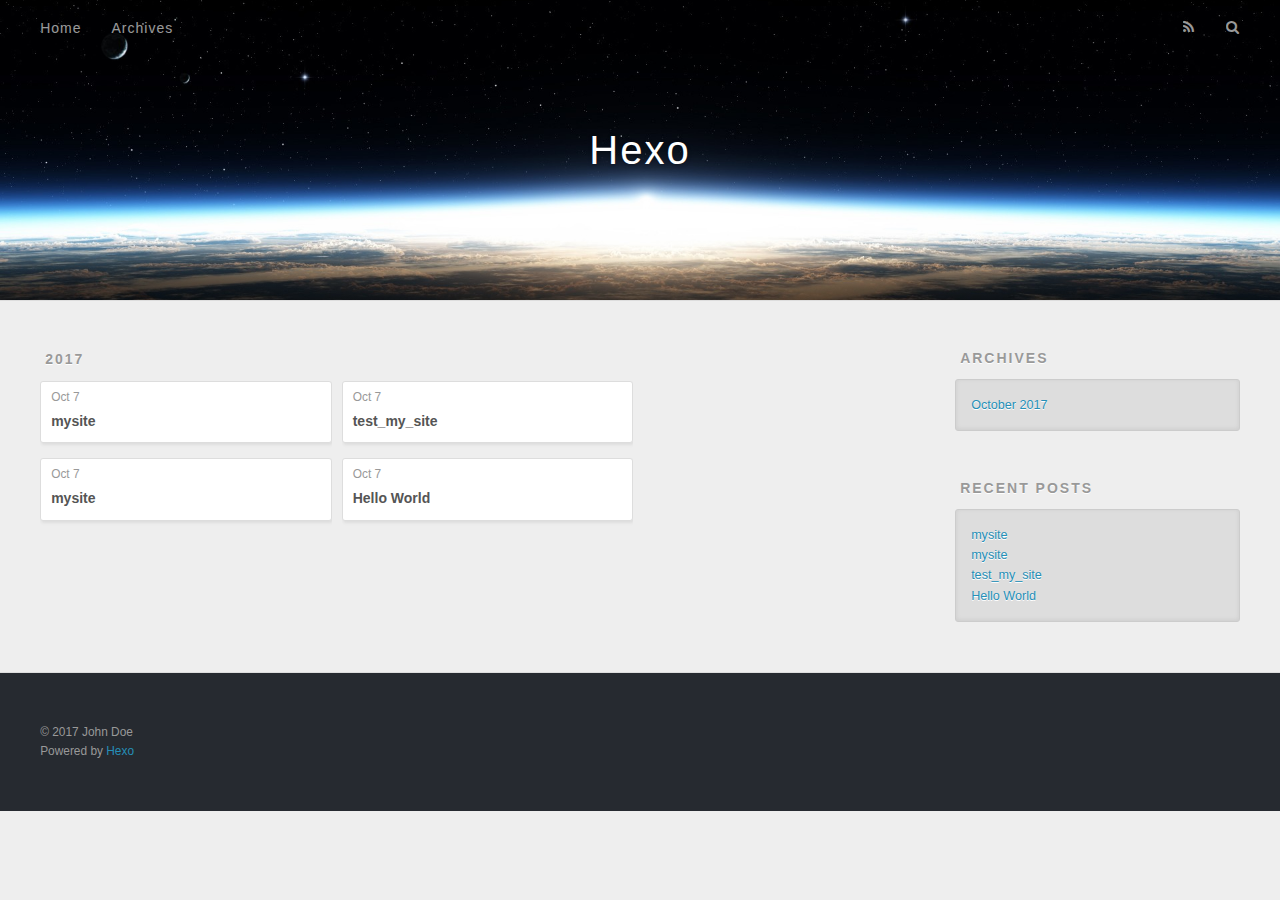
==== archives/index.html @ 8970f820 "Site updated: 2017-10-07 21:43:04" ====
<!DOCTYPE html>
<html>
<head>
  <meta charset="utf-8">
  
  <title>Archives | Hexo</title>
  <meta name="viewport" content="width=device-width, initial-scale=1, maximum-scale=1">
  <meta property="og:type" content="website">
<meta property="og:title" content="Hexo">
<meta property="og:url" content="http://yoursite.com/archives/index.html">
<meta property="og:site_name" content="Hexo">
<meta name="twitter:card" content="summary">
<meta name="twitter:title" content="Hexo">
  
    <link rel="alternate" href="/atom.xml" title="Hexo" type="application/atom+xml">
  
  
    <link rel="icon" href="/favicon.png">
  
  
    <link href="//fonts.googleapis.com/css?family=Source+Code+Pro" rel="stylesheet" type="text/css">
  
  <link rel="stylesheet" href="/css/style.css">
  

</head>

<body>
  <div id="container">
    <div id="wrap">
      <header id="header">
  <div id="banner"></div>
  <div id="header-outer" class="outer">
    <div id="header-title" class="inner">
      <h1 id="logo-wrap">
        <a href="/" id="logo">Hexo</a>
      </h1>
      
    </div>
    <div id="header-inner" class="inner">
      <nav id="main-nav">
        <a id="main-nav-toggle" class="nav-icon"></a>
        
          <a class="main-nav-link" href="/">Home</a>
        
          <a class="main-nav-link" href="/archives">Archives</a>
        
      </nav>
      <nav id="sub-nav">
        
          <a id="nav-rss-link" class="nav-icon" href="/atom.xml" title="RSS Feed"></a>
        
        <a id="nav-search-btn" class="nav-icon" title="Search"></a>
      </nav>
      <div id="search-form-wrap">
        <form action="//google.com/search" method="get" accept-charset="UTF-8" class="search-form"><input type="search" name="q" class="search-form-input" placeholder="Search"><button type="submit" class="search-form-submit">&#xF002;</button><input type="hidden" name="sitesearch" value="http://yoursite.com"></form>
      </div>
    </div>
  </div>
</header>
      <div class="outer">
        <section id="main">
  
  
    
    
      
      
      <section class="archives-wrap">
        <div class="archive-year-wrap">
          <a href="/archives/2017" class="archive-year">2017</a>
        </div>
        <div class="archives">
    
    <article class="archive-article archive-type-post">
  <div class="archive-article-inner">
    <header class="archive-article-header">
      <a href="/2017/10/07/mysite-1/" class="archive-article-date">
  <time datetime="2017-10-08T04:38:12.000Z" itemprop="datePublished">Oct 7</time>
</a>
      
  
    <h1 itemprop="name">
      <a class="archive-article-title" href="/2017/10/07/mysite-1/">mysite</a>
    </h1>
  

    </header>
  </div>
</article>
  
    
    
    <article class="archive-article archive-type-post">
  <div class="archive-article-inner">
    <header class="archive-article-header">
      <a href="/2017/10/07/mysite/" class="archive-article-date">
  <time datetime="2017-10-08T04:36:02.000Z" itemprop="datePublished">Oct 7</time>
</a>
      
  
    <h1 itemprop="name">
      <a class="archive-article-title" href="/2017/10/07/mysite/">mysite</a>
    </h1>
  

    </header>
  </div>
</article>
  
    
    
    <article class="archive-article archive-type-post">
  <div class="archive-article-inner">
    <header class="archive-article-header">
      <a href="/2017/10/07/test-my-site/" class="archive-article-date">
  <time datetime="2017-10-08T04:35:40.000Z" itemprop="datePublished">Oct 7</time>
</a>
      
  
    <h1 itemprop="name">
      <a class="archive-article-title" href="/2017/10/07/test-my-site/">test_my_site</a>
    </h1>
  

    </header>
  </div>
</article>
  
    
    
    <article class="archive-article archive-type-post">
  <div class="archive-article-inner">
    <header class="archive-article-header">
      <a href="/2017/10/07/hello-world/" class="archive-article-date">
  <time datetime="2017-10-08T04:33:24.000Z" itemprop="datePublished">Oct 7</time>
</a>
      
  
    <h1 itemprop="name">
      <a class="archive-article-title" href="/2017/10/07/hello-world/">Hello World</a>
    </h1>
  

    </header>
  </div>
</article>
  
  
    </div></section>
  

</section>
        
          <aside id="sidebar">
  
    

  
    

  
    
  
    
  <div class="widget-wrap">
    <h3 class="widget-title">Archives</h3>
    <div class="widget">
      <ul class="archive-list"><li class="archive-list-item"><a class="archive-list-link" href="/archives/2017/10/">October 2017</a></li></ul>
    </div>
  </div>


  
    
  <div class="widget-wrap">
    <h3 class="widget-title">Recent Posts</h3>
    <div class="widget">
      <ul>
        
          <li>
            <a href="/2017/10/07/mysite-1/">mysite</a>
          </li>
        
          <li>
            <a href="/2017/10/07/mysite/">mysite</a>
          </li>
        
          <li>
            <a href="/2017/10/07/test-my-site/">test_my_site</a>
          </li>
        
          <li>
            <a href="/2017/10/07/hello-world/">Hello World</a>
          </li>
        
      </ul>
    </div>
  </div>

  
</aside>
        
      </div>
      <footer id="footer">
  
  <div class="outer">
    <div id="footer-info" class="inner">
      &copy; 2017 John Doe<br>
      Powered by <a href="http://hexo.io/" target="_blank">Hexo</a>
    </div>
  </div>
</footer>
    </div>
    <nav id="mobile-nav">
  
    <a href="/" class="mobile-nav-link">Home</a>
  
    <a href="/archives" class="mobile-nav-link">Archives</a>
  
</nav>
    

<script src="//ajax.googleapis.com/ajax/libs/jquery/2.0.3/jquery.min.js"></script>


  <link rel="stylesheet" href="/fancybox/jquery.fancybox.css">
  <script src="/fancybox/jquery.fancybox.pack.js"></script>


<script src="/js/script.js"></script>

  </div>
</body>
</html>
---- css/style.css ----
body {
  width: 100%;
}
body:before,
body:after {
  content: "";
  display: table;
}
body:after {
  clear: both;
}
html,
body,
div,
span,
applet,
object,
iframe,
h1,
h2,
h3,
h4,
h5,
h6,
p,
blockquote,
pre,
a,
abbr,
acronym,
address,
big,
cite,
code,
del,
dfn,
em,
img,
ins,
kbd,
q,
s,
samp,
small,
strike,
strong,
sub,
sup,
tt,
var,
dl,
dt,
dd,
ol,
ul,
li,
fieldset,
form,
label,
legend,
table,
caption,
tbody,
tfoot,
thead,
tr,
th,
td {
  margin: 0;
  padding: 0;
  border: 0;
  outline: 0;
  font-weight: inherit;
  font-style: inherit;
  font-family: inherit;
  font-size: 100%;
  vertical-align: baseline;
}
body {
  line-height: 1;
  color: #000;
  background: #fff;
}
ol,
ul {
  list-style: none;
}
table {
  border-collapse: separate;
  border-spacing: 0;
  vertical-align: middle;
}
caption,
th,
td {
  text-align: left;
  font-weight: normal;
  vertical-align: middle;
}
a img {
  border: none;
}
input,
button {
  margin: 0;
  padding: 0;
}
input::-moz-focus-inner,
button::-moz-focus-inner {
  border: 0;
  padding: 0;
}
@font-face {
  font-family: FontAwesome;
  font-style: normal;
  font-weight: normal;
  src: url("fonts/fontawesome-webfont.eot?v=#4.0.3");
  src: url("fonts/fontawesome-webfont.eot?#iefix&v=#4.0.3") format("embedded-opentype"), url("fonts/fontawesome-webfont.woff?v=#4.0.3") format("woff"), url("fonts/fontawesome-webfont.ttf?v=#4.0.3") format("truetype"), url("fonts/fontawesome-webfont.svg#fontawesomeregular?v=#4.0.3") format("svg");
}
html,
body,
#container {
  height: 100%;
}
body {
  background: #eee;
  font: 14px "Helvetica Neue", Helvetica, Arial, sans-serif;
  -webkit-text-size-adjust: 100%;
}
.outer {
  max-width: 1220px;
  margin: 0 auto;
  padding: 0 20px;
}
.outer:before,
.outer:after {
  content: "";
  display: table;
}
.outer:after {
  clear: both;
}
.inner {
  display: inline;
  float: left;
  width: 98.33333333333333%;
  margin: 0 0.833333333333333%;
}
.left,
.alignleft {
  float: left;
}
.right,
.alignright {
  float: right;
}
.clear {
  clear: both;
}
#container {
  position: relative;
}
.mobile-nav-on {
  overflow: hidden;
}
#wrap {
  height: 100%;
  width: 100%;
  position: absolute;
  top: 0;
  left: 0;
  -webkit-transition: 0.2s ease-out;
  -moz-transition: 0.2s ease-out;
  -ms-transition: 0.2s ease-out;
  transition: 0.2s ease-out;
  z-index: 1;
  background: #eee;
}
.mobile-nav-on #wrap {
  left: 280px;
}
@media screen and (min-width: 768px) {
  #main {
    display: inline;
    float: left;
    width: 73.33333333333333%;
    margin: 0 0.833333333333333%;
  }
}
.article-date,
.article-category-link,
.archive-year,
.widget-title {
  text-decoration: none;
  text-transform: uppercase;
  letter-spacing: 2px;
  color: #999;
  margin-bottom: 1em;
  margin-left: 5px;
  line-height: 1em;
  text-shadow: 0 1px #fff;
  font-weight: bold;
}
.article-inner,
.archive-article-inner {
  background: #fff;
  -webkit-box-shadow: 1px 2px 3px #ddd;
  box-shadow: 1px 2px 3px #ddd;
  border: 1px solid #ddd;
  border-radius: 3px;
}
.article-entry h1,
.widget h1 {
  font-size: 2em;
}
.article-entry h2,
.widget h2 {
  font-size: 1.5em;
}
.article-entry h3,
.widget h3 {
  font-size: 1.3em;
}
.article-entry h4,
.widget h4 {
  font-size: 1.2em;
}
.article-entry h5,
.widget h5 {
  font-size: 1em;
}
.article-entry h6,
.widget h6 {
  font-size: 1em;
  color: #999;
}
.article-entry hr,
.widget hr {
  border: 1px dashed #ddd;
}
.article-entry strong,
.widget strong {
  font-weight: bold;
}
.article-entry em,
.widget em,
.article-entry cite,
.widget cite {
  font-style: italic;
}
.article-entry sup,
.widget sup,
.article-entry sub,
.widget sub {
  font-size: 0.75em;
  line-height: 0;
  position: relative;
  vertical-align: baseline;
}
.article-entry sup,
.widget sup {
  top: -0.5em;
}
.article-entry sub,
.widget sub {
  bottom: -0.2em;
}
.article-entry small,
.widget small {
  font-size: 0.85em;
}
.article-entry acronym,
.widget acronym,
.article-entry abbr,
.widget abbr {
  border-bottom: 1px dotted;
}
.article-entry ul,
.widget ul,
.article-entry ol,
.widget ol,
.article-entry dl,
.widget dl {
  margin: 0 20px;
  line-height: 1.6em;
}
.article-entry ul ul,
.widget ul ul,
.article-entry ol ul,
.widget ol ul,
.article-entry ul ol,
.widget ul ol,
.article-entry ol ol,
.widget ol ol {
  margin-top: 0;
  margin-bottom: 0;
}
.article-entry ul,
.widget ul {
  list-style: disc;
}
.article-entry ol,
.widget ol {
  list-style: decimal;
}
.article-entry dt,
.widget dt {
  font-weight: bold;
}
#header {
  height: 300px;
  position: relative;
  border-bottom: 1px solid #ddd;
}
#header:before,
#header:after {
  content: "";
  position: absolute;
  left: 0;
  right: 0;
  height: 40px;
}
#header:before {
  top: 0;
  background: -webkit-linear-gradient(rgba(0,0,0,0.2), transparent);
  background: -moz-linear-gradient(rgba(0,0,0,0.2), transparent);
  background: -ms-linear-gradient(rgba(0,0,0,0.2), transparent);
  background: linear-gradient(rgba(0,0,0,0.2), transparent);
}
#header:after {
  bottom: 0;
  background: -webkit-linear-gradient(transparent, rgba(0,0,0,0.2));
  background: -moz-linear-gradient(transparent, rgba(0,0,0,0.2));
  background: -ms-linear-gradient(transparent, rgba(0,0,0,0.2));
  background: linear-gradient(transparent, rgba(0,0,0,0.2));
}
#header-outer {
  height: 100%;
  position: relative;
}
#header-inner {
  position: relative;
  overflow: hidden;
}
#banner {
  position: absolute;
  top: 0;
  left: 0;
  width: 100%;
  height: 100%;
  background: url("images/banner.jpg") center #000;
  -webkit-background-size: cover;
  -moz-background-size: cover;
  background-size: cover;
  z-index: -1;
}
#header-title {
  text-align: center;
  height: 40px;
  position: absolute;
  top: 50%;
  left: 0;
  margin-top: -20px;
}
#logo,
#subtitle {
  text-decoration: none;
  color: #fff;
  font-weight: 300;
  text-shadow: 0 1px 4px rgba(0,0,0,0.3);
}
#logo {
  font-size: 40px;
  line-height: 40px;
  letter-spacing: 2px;
}
#subtitle {
  font-size: 16px;
  line-height: 16px;
  letter-spacing: 1px;
}
#subtitle-wrap {
  margin-top: 16px;
}
#main-nav {
  float: left;
  margin-left: -15px;
}
.nav-icon,
.main-nav-link {
  float: left;
  color: #fff;
  opacity: 0.6;
  text-decoration: none;
  text-shadow: 0 1px rgba(0,0,0,0.2);
  -webkit-transition: opacity 0.2s;
  -moz-transition: opacity 0.2s;
  -ms-transition: opacity 0.2s;
  transition: opacity 0.2s;
  display: block;
  padding: 20px 15px;
}
.nav-icon:hover,
.main-nav-link:hover {
  opacity: 1;
}
.nav-icon {
  font-family: FontAwesome;
  text-align: center;
  font-size: 14px;
  width: 14px;
  height: 14px;
  padding: 20px 15px;
  position: relative;
  cursor: pointer;
}
.main-nav-link {
  font-weight: 300;
  letter-spacing: 1px;
}
@media screen and (max-width: 479px) {
  .main-nav-link {
    display: none;
  }
}
#main-nav-toggle {
  display: none;
}
#main-nav-toggle:before {
  content: "\f0c9";
}
@media screen and (max-width: 479px) {
  #main-nav-toggle {
    display: block;
  }
}
#sub-nav {
  float: right;
  margin-right: -15px;
}
#nav-rss-link:before {
  content: "\f09e";
}
#nav-search-btn:before {
  content: "\f002";
}
#search-form-wrap {
  position: absolute;
  top: 15px;
  width: 150px;
  height: 30px;
  right: -150px;
  opacity: 0;
  -webkit-transition: 0.2s ease-out;
  -moz-transition: 0.2s ease-out;
  -ms-transition: 0.2s ease-out;
  transition: 0.2s ease-out;
}
#search-form-wrap.on {
  opacity: 1;
  right: 0;
}
@media screen and (max-width: 479px) {
  #search-form-wrap {
    width: 100%;
    right: -100%;
  }
}
.search-form {
  position: absolute;
  top: 0;
  left: 0;
  right: 0;
  background: #fff;
  padding: 5px 15px;
  border-radius: 15px;
  -webkit-box-shadow: 0 0 10px rgba(0,0,0,0.3);
  box-shadow: 0 0 10px rgba(0,0,0,0.3);
}
.search-form-input {
  border: none;
  background: none;
  color: #555;
  width: 100%;
  font: 13px "Helvetica Neue", Helvetica, Arial, sans-serif;
  outline: none;
}
.search-form-input::-webkit-search-results-decoration,
.search-form-input::-webkit-search-cancel-button {
  -webkit-appearance: none;
}
.search-form-submit {
  position: absolute;
  top: 50%;
  right: 10px;
  margin-top: -7px;
  font: 13px FontAwesome;
  border: none;
  background: none;
  color: #bbb;
  cursor: pointer;
}
.search-form-submit:hover,
.search-form-submit:focus {
  color: #777;
}
.article {
  margin: 50px 0;
}
.article-inner {
  overflow: hidden;
}
.article-meta:before,
.article-meta:after {
  content: "";
  display: table;
}
.article-meta:after {
  clear: both;
}
.article-date {
  float: left;
}
.article-category {
  float: left;
  line-height: 1em;
  color: #ccc;
  text-shadow: 0 1px #fff;
  margin-left: 8px;
}
.article-category:before {
  content: "\2022";
}
.article-category-link {
  margin: 0 12px 1em;
}
.article-header {
  padding: 20px 20px 0;
}
.article-title {
  text-decoration: none;
  font-size: 2em;
  font-weight: bold;
  color: #555;
  line-height: 1.1em;
  -webkit-transition: color 0.2s;
  -moz-transition: color 0.2s;
  -ms-transition: color 0.2s;
  transition: color 0.2s;
}
a.article-title:hover {
  color: #258fb8;
}
.article-entry {
  color: #555;
  padding: 0 20px;
}
.article-entry:before,
.article-entry:after {
  content: "";
  display: table;
}
.article-entry:after {
  clear: both;
}
.article-entry p,
.article-entry table {
  line-height: 1.6em;
  margin: 1.6em 0;
}
.article-entry h1,
.article-entry h2,
.article-entry h3,
.article-entry h4,
.article-entry h5,
.article-entry h6 {
  font-weight: bold;
}
.article-entry h1,
.article-entry h2,
.article-entry h3,
.article-entry h4,
.article-entry h5,
.article-entry h6 {
  line-height: 1.1em;
  margin: 1.1em 0;
}
.article-entry a {
  color: #258fb8;
  text-decoration: none;
}
.article-entry a:hover {
  text-decoration: underline;
}
.article-entry ul,
.article-entry ol,
.article-entry dl {
  margin-top: 1.6em;
  margin-bottom: 1.6em;
}
.article-entry img,
.article-entry video {
  max-width: 100%;
  height: auto;
  display: block;
  margin: auto;
}
.article-entry iframe {
  border: none;
}
.article-entry table {
  width: 100%;
  border-collapse: collapse;
  border-spacing: 0;
}
.article-entry th {
  font-weight: bold;
  border-bottom: 3px solid #ddd;
  padding-bottom: 0.5em;
}
.article-entry td {
  border-bottom: 1px solid #ddd;
  padding: 10px 0;
}
.article-entry blockquote {
  font-family: Georgia, "Times New Roman", serif;
  font-size: 1.4em;
  margin: 1.6em 20px;
  text-align: center;
}
.article-entry blockquote footer {
  font-size: 14px;
  margin: 1.6em 0;
  font-family: "Helvetica Neue", Helvetica, Arial, sans-serif;
}
.article-entry blockquote footer cite:before {
  content: "—";
  padding: 0 0.5em;
}
.article-entry .pullquote {
  text-align: left;
  width: 45%;
  margin: 0;
}
.article-entry .pullquote.left {
  margin-left: 0.5em;
  margin-right: 1em;
}
.article-entry .pullquote.right {
  margin-right: 0.5em;
  margin-left: 1em;
}
.article-entry .caption {
  color: #999;
  display: block;
  font-size: 0.9em;
  margin-top: 0.5em;
  position: relative;
  text-align: center;
}
.article-entry .video-container {
  position: relative;
  padding-top: 56.25%;
  height: 0;
  overflow: hidden;
}
.article-entry .video-container iframe,
.article-entry .video-container object,
.article-entry .video-container embed {
  position: absolute;
  top: 0;
  left: 0;
  width: 100%;
  height: 100%;
  margin-top: 0;
}
.article-more-link a {
  display: inline-block;
  line-height: 1em;
  padding: 6px 15px;
  border-radius: 15px;
  background: #eee;
  color: #999;
  text-shadow: 0 1px #fff;
  text-decoration: none;
}
.article-more-link a:hover {
  background: #258fb8;
  color: #fff;
  text-decoration: none;
  text-shadow: 0 1px #1e7293;
}
.article-footer {
  font-size: 0.85em;
  line-height: 1.6em;
  border-top: 1px solid #ddd;
  padding-top: 1.6em;
  margin: 0 20px 20px;
}
.article-footer:before,
.article-footer:after {
  content: "";
  display: table;
}
.article-footer:after {
  clear: both;
}
.article-footer a {
  color: #999;
  text-decoration: none;
}
.article-footer a:hover {
  color: #555;
}
.article-tag-list-item {
  float: left;
  margin-right: 10px;
}
.article-tag-list-link:before {
  content: "#";
}
.article-comment-link {
  float: right;
}
.article-comment-link:before {
  content: "\f075";
  font-family: FontAwesome;
  padding-right: 8px;
}
.article-share-link {
  cursor: pointer;
  float: right;
  margin-left: 20px;
}
.article-share-link:before {
  content: "\f064";
  font-family: FontAwesome;
  padding-right: 6px;
}
#article-nav {
  position: relative;
}
#article-nav:before,
#article-nav:after {
  content: "";
  display: table;
}
#article-nav:after {
  clear: both;
}
@media screen and (min-width: 768px) {
  #article-nav {
    margin: 50px 0;
  }
  #article-nav:before {
    width: 8px;
    height: 8px;
    position: absolute;
    top: 50%;
    left: 50%;
    margin-top: -4px;
    margin-left: -4px;
    content: "";
    border-radius: 50%;
    background: #ddd;
    -webkit-box-shadow: 0 1px 2px #fff;
    box-shadow: 0 1px 2px #fff;
  }
}
.article-nav-link-wrap {
  text-decoration: none;
  text-shadow: 0 1px #fff;
  color: #999;
  -webkit-box-sizing: border-box;
  -moz-box-sizing: border-box;
  box-sizing: border-box;
  margin-top: 50px;
  text-align: center;
  display: block;
}
.article-nav-link-wrap:hover {
  color: #555;
}
@media screen and (min-width: 768px) {
  .article-nav-link-wrap {
    width: 50%;
    margin-top: 0;
  }
}
@media screen and (min-width: 768px) {
  #article-nav-newer {
    float: left;
    text-align: right;
    padding-right: 20px;
  }
}
@media screen and (min-width: 768px) {
  #article-nav-older {
    float: right;
    text-align: left;
    padding-left: 20px;
  }
}
.article-nav-caption {
  text-transform: uppercase;
  letter-spacing: 2px;
  color: #ddd;
  line-height: 1em;
  font-weight: bold;
}
#article-nav-newer .article-nav-caption {
  margin-right: -2px;
}
.article-nav-title {
  font-size: 0.85em;
  line-height: 1.6em;
  margin-top: 0.5em;
}
.article-share-box {
  position: absolute;
  display: none;
  background: #fff;
  -webkit-box-shadow: 1px 2px 10px rgba(0,0,0,0.2);
  box-shadow: 1px 2px 10px rgba(0,0,0,0.2);
  border-radius: 3px;
  margin-left: -145px;
  overflow: hidden;
  z-index: 1;
}
.article-share-box.on {
  display: block;
}
.article-share-input {
  width: 100%;
  background: none;
  -webkit-box-sizing: border-box;
  -moz-box-sizing: border-box;
  box-sizing: border-box;
  font: 14px "Helvetica Neue", Helvetica, Arial, sans-serif;
  padding: 0 15px;
  color: #555;
  outline: none;
  border: 1px solid #ddd;
  border-radius: 3px 3px 0 0;
  height: 36px;
  line-height: 36px;
}
.article-share-links {
  background: #eee;
}
.article-share-links:before,
.article-share-links:after {
  content: "";
  display: table;
}
.article-share-links:after {
  clear: both;
}
.article-share-twitter,
.article-share-facebook,
.article-share-pinterest,
.article-share-google {
  width: 50px;
  height: 36px;
  display: block;
  float: left;
  position: relative;
  color: #999;
  text-shadow: 0 1px #fff;
}
.article-share-twitter:before,
.article-share-facebook:before,
.article-share-pinterest:before,
.article-share-google:before {
  font-size: 20px;
  font-family: FontAwesome;
  width: 20px;
  height: 20px;
  position: absolute;
  top: 50%;
  left: 50%;
  margin-top: -10px;
  margin-left: -10px;
  text-align: center;
}
.article-share-twitter:hover,
.article-share-facebook:hover,
.article-share-pinterest:hover,
.article-share-google:hover {
  color: #fff;
}
.article-share-twitter:before {
  content: "\f099";
}
.article-share-twitter:hover {
  background: #00aced;
  text-shadow: 0 1px #008abe;
}
.article-share-facebook:before {
  content: "\f09a";
}
.article-share-facebook:hover {
  background: #3b5998;
  text-shadow: 0 1px #2f477a;
}
.article-share-pinterest:before {
  content: "\f0d2";
}
.article-share-pinterest:hover {
  background: #cb2027;
  text-shadow: 0 1px #a21a1f;
}
.article-share-google:before {
  content: "\f0d5";
}
.article-share-google:hover {
  background: #dd4b39;
  text-shadow: 0 1px #be3221;
}
.article-gallery {
  background: #000;
  position: relative;
}
.article-gallery-photos {
  position: relative;
  overflow: hidden;
}
.article-gallery-img {
  display: none;
  max-width: 100%;
}
.article-gallery-img:first-child {
  display: block;
}
.article-gallery-img.loaded {
  position: absolute;
  display: block;
}
.article-gallery-img img {
  display: block;
  max-width: 100%;
  margin: 0 auto;
}
#comments {
  background: #fff;
  -webkit-box-shadow: 1px 2px 3px #ddd;
  box-shadow: 1px 2px 3px #ddd;
  padding: 20px;
  border: 1px solid #ddd;
  border-radius: 3px;
  margin: 50px 0;
}
#comments a {
  color: #258fb8;
}
.archives-wrap {
  margin: 50px 0;
}
.archives:before,
.archives:after {
  content: "";
  display: table;
}
.archives:after {
  clear: both;
}
.archive-year-wrap {
  margin-bottom: 1em;
}
.archives {
  -webkit-column-gap: 10px;
  -moz-column-gap: 10px;
  column-gap: 10px;
}
@media screen and (min-width: 480px) and (max-width: 767px) {
  .archives {
    -webkit-column-count: 2;
    -moz-column-count: 2;
    column-count: 2;
  }
}
@media screen and (min-width: 768px) {
  .archives {
    -webkit-column-count: 3;
    -moz-column-count: 3;
    column-count: 3;
  }
}
.archive-article {
  -webkit-column-break-inside: avoid;
  page-break-inside: avoid;
  overflow: hidden;
  break-inside: avoid-column;
}
.archive-article-inner {
  padding: 10px;
  margin-bottom: 15px;
}
.archive-article-title {
  text-decoration: none;
  font-weight: bold;
  color: #555;
  -webkit-transition: color 0.2s;
  -moz-transition: color 0.2s;
  -ms-transition: color 0.2s;
  transition: color 0.2s;
  line-height: 1.6em;
}
.archive-article-title:hover {
  color: #258fb8;
}
.archive-article-footer {
  margin-top: 1em;
}
.archive-article-date {
  color: #999;
  text-decoration: none;
  font-size: 0.85em;
  line-height: 1em;
  margin-bottom: 0.5em;
  display: block;
}
#page-nav {
  margin: 50px auto;
  background: #fff;
  -webkit-box-shadow: 1px 2px 3px #ddd;
  box-shadow: 1px 2px 3px #ddd;
  border: 1px solid #ddd;
  border-radius: 3px;
  text-align: center;
  color: #999;
  overflow: hidden;
}
#page-nav:before,
#page-nav:after {
  content: "";
  display: table;
}
#page-nav:after {
  clear: both;
}
#page-nav a,
#page-nav span {
  padding: 10px 20px;
  line-height: 1;
  height: 2ex;
}
#page-nav a {
  color: #999;
  text-decoration: none;
}
#page-nav a:hover {
  background: #999;
  color: #fff;
}
#page-nav .prev {
  float: left;
}
#page-nav .next {
  float: right;
}
#page-nav .page-number {
  display: inline-block;
}
@media screen and (max-width: 479px) {
  #page-nav .page-number {
    display: none;
  }
}
#page-nav .current {
  color: #555;
  font-weight: bold;
}
#page-nav .space {
  color: #ddd;
}
#footer {
  background: #262a30;
  padding: 50px 0;
  border-top: 1px solid #ddd;
  color: #999;
}
#footer a {
  color: #258fb8;
  text-decoration: none;
}
#footer a:hover {
  text-decoration: underline;
}
#footer-info {
  line-height: 1.6em;
  font-size: 0.85em;
}
.article-entry pre,
.article-entry .highlight {
  background: #2d2d2d;
  margin: 0 -20px;
  padding: 15px 20px;
  border-style: solid;
  border-color: #ddd;
  border-width: 1px 0;
  overflow: auto;
  color: #ccc;
  line-height: 22.400000000000002px;
}
.article-entry .highlight .gutter pre,
.article-entry .gist .gist-file .gist-data .line-numbers {
  color: #666;
  font-size: 0.85em;
}
.article-entry pre,
.article-entry code {
  font-family: "Source Code Pro", Consolas, Monaco, Menlo, Consolas, monospace;
}
.article-entry code {
  background: #eee;
  text-shadow: 0 1px #fff;
  padding: 0 0.3em;
}
.article-entry pre code {
  background: none;
  text-shadow: none;
  padding: 0;
}
.article-entry .highlight pre {
  border: none;
  margin: 0;
  padding: 0;
}
.article-entry .highlight table {
  margin: 0;
  width: auto;
}
.article-entry .highlight td {
  border: none;
  padding: 0;
}
.article-entry .highlight figcaption {
  font-size: 0.85em;
  color: #999;
  line-height: 1em;
  margin-bottom: 1em;
}
.article-entry .highlight figcaption:before,
.article-entry .highlight figcaption:after {
  content: "";
  display: table;
}
.article-entry .highlight figcaption:after {
  clear: both;
}
.article-entry .highlight figcaption a {
  float: right;
}
.article-entry .highlight .gutter pre {
  text-align: right;
  padding-right: 20px;
}
.article-entry .highlight .line {
  height: 22.400000000000002px;
}
.article-entry .highlight .line.marked {
  background: #515151;
}
.article-entry .gist {
  margin: 0 -20px;
  border-style: solid;
  border-color: #ddd;
  border-width: 1px 0;
  background: #2d2d2d;
  padding: 15px 20px 15px 0;
}
.article-entry .gist .gist-file {
  border: none;
  font-family: "Source Code Pro", Consolas, Monaco, Menlo, Consolas, monospace;
  margin: 0;
}
.article-entry .gist .gist-file .gist-data {
  background: none;
  border: none;
}
.article-entry .gist .gist-file .gist-data .line-numbers {
  background: none;
  border: none;
  padding: 0 20px 0 0;
}
.article-entry .gist .gist-file .gist-data .line-data {
  padding: 0 !important;
}
.article-entry .gist .gist-file .highlight {
  margin: 0;
  padding: 0;
  border: none;
}
.article-entry .gist .gist-file .gist-meta {
  background: #2d2d2d;
  color: #999;
  font: 0.85em "Helvetica Neue", Helvetica, Arial, sans-serif;
  text-shadow: 0 0;
  padding: 0;
  margin-top: 1em;
  margin-left: 20px;
}
.article-entry .gist .gist-file .gist-meta a {
  color: #258fb8;
  font-weight: normal;
}
.article-entry .gist .gist-file .gist-meta a:hover {
  text-decoration: underline;
}
pre .comment,
pre .title {
  color: #999;
}
pre .variable,
pre .attribute,
pre .tag,
pre .regexp,
pre .ruby .constant,
pre .xml .tag .title,
pre .xml .pi,
pre .xml .doctype,
pre .html .doctype,
pre .css .id,
pre .css .class,
pre .css .pseudo {
  color: #f2777a;
}
pre .number,
pre .preprocessor,
pre .built_in,
pre .literal,
pre .params,
pre .constant {
  color: #f99157;
}
pre .class,
pre .ruby .class .title,
pre .css .rules .attribute {
  color: #9c9;
}
pre .string,
pre .value,
pre .inheritance,
pre .header,
pre .ruby .symbol,
pre .xml .cdata {
  color: #9c9;
}
pre .css .hexcolor {
  color: #6cc;
}
pre .function,
pre .python .decorator,
pre .python .title,
pre .ruby .function .title,
pre .ruby .title .keyword,
pre .perl .sub,
pre .javascript .title,
pre .coffeescript .title {
  color: #69c;
}
pre .keyword,
pre .javascript .function {
  color: #c9c;
}
@media screen and (max-width: 479px) {
  #mobile-nav {
    position: absolute;
    top: 0;
    left: 0;
    width: 280px;
    height: 100%;
    background: #191919;
    border-right: 1px solid #fff;
  }
}
@media screen and (max-width: 479px) {
  .mobile-nav-link {
    display: block;
    color: #999;
    text-decoration: none;
    padding: 15px 20px;
    font-weight: bold;
  }
  .mobile-nav-link:hover {
    color: #fff;
  }
}
@media screen and (min-width: 768px) {
  #sidebar {
    display: inline;
    float: left;
    width: 23.333333333333332%;
    margin: 0 0.833333333333333%;
  }
}
.widget-wrap {
  margin: 50px 0;
}
.widget {
  color: #777;
  text-shadow: 0 1px #fff;
  background: #ddd;
  -webkit-box-shadow: 0 -1px 4px #ccc inset;
  box-shadow: 0 -1px 4px #ccc inset;
  border: 1px solid #ccc;
  padding: 15px;
  border-radius: 3px;
}
.widget a {
  color: #258fb8;
  text-decoration: none;
}
.widget a:hover {
  text-decoration: underline;
}
.widget ul ul,
.widget ol ul,
.widget dl ul,
.widget ul ol,
.widget ol ol,
.widget dl ol,
.widget ul dl,
.widget ol dl,
.widget dl dl {
  margin-left: 15px;
  list-style: disc;
}
.widget {
  line-height: 1.6em;
  word-wrap: break-word;
  font-size: 0.9em;
}
.widget ul,
.widget ol {
  list-style: none;
  margin: 0;
}
.widget ul ul,
.widget ol ul,
.widget ul ol,
.widget ol ol {
  margin: 0 20px;
}
.widget ul ul,
.widget ol ul {
  list-style: disc;
}
.widget ul ol,
.widget ol ol {
  list-style: decimal;
}
.category-list-count,
.tag-list-count,
.archive-list-count {
  padding-left: 5px;
  color: #999;
  font-size: 0.85em;
}
.category-list-count:before,
.tag-list-count:before,
.archive-list-count:before {
  content: "(";
}
.category-list-count:after,
.tag-list-count:after,
.archive-list-count:after {
  content: ")";
}
.tagcloud a {
  margin-right: 5px;
  display: inline-block;
}
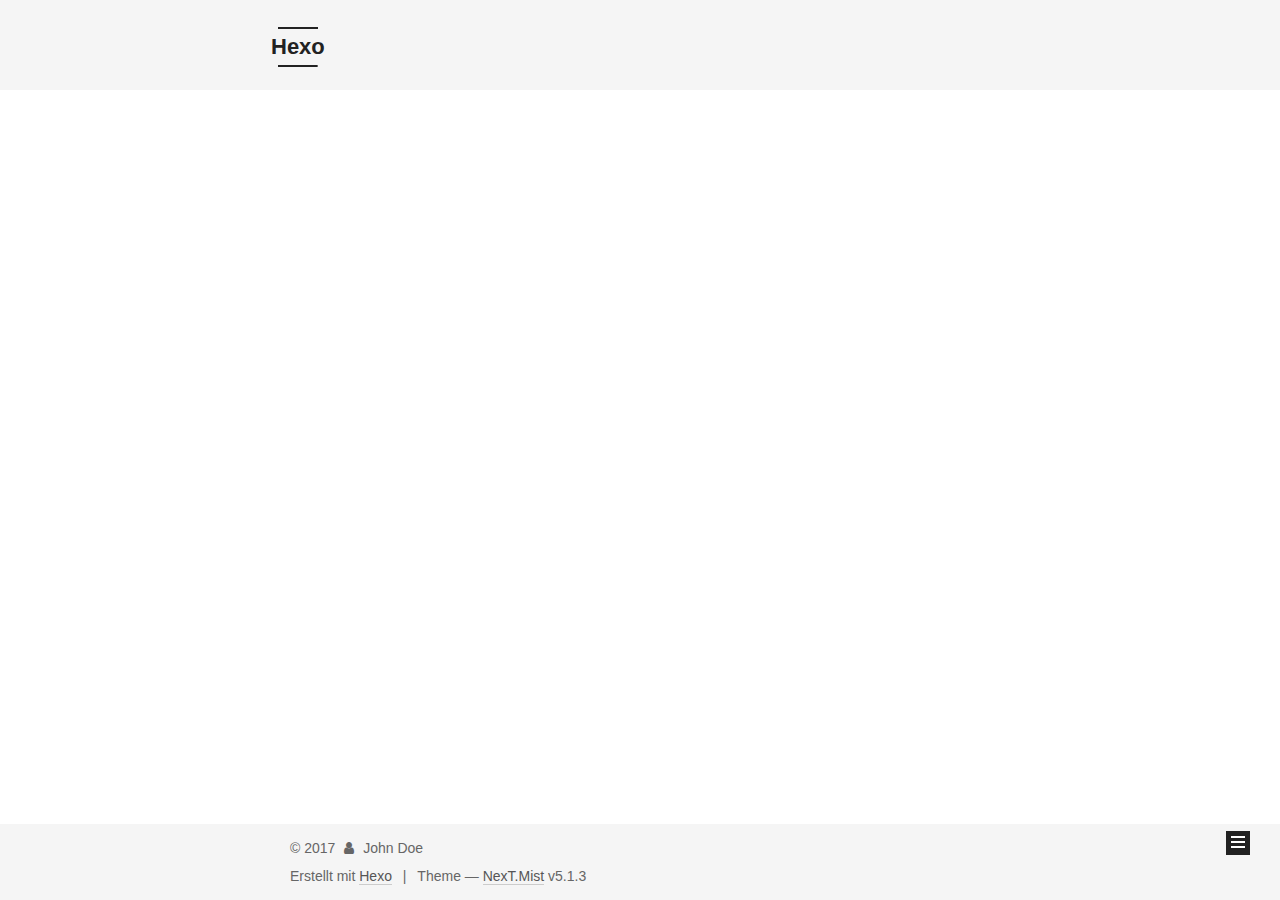
==== commit 5796711d: "Site updated: 2017-10-07 21:46:07" ====
--- a/archives/index.html
+++ b/archives/index.html
@@ -1,235 +1,649 @@
 <!DOCTYPE html>
-<html>
+
+
+
+  
+
+
+<html class="theme-next mist use-motion" lang="">
 <head>
-  <meta charset="utf-8">
-  
-  <title>Archives | Hexo</title>
-  <meta name="viewport" content="width=device-width, initial-scale=1, maximum-scale=1">
-  <meta property="og:type" content="website">
+  <meta charset="UTF-8"/>
+<meta http-equiv="X-UA-Compatible" content="IE=edge" />
+<meta name="viewport" content="width=device-width, initial-scale=1, maximum-scale=1"/>
+<meta name="theme-color" content="#222">
+
+
+
+
+
+
+
+
+
+<meta http-equiv="Cache-Control" content="no-transform" />
+<meta http-equiv="Cache-Control" content="no-siteapp" />
+
+
+
+
+
+
+
+
+
+
+
+
+
+
+
+
+  
+  
+  <link href="/lib/fancybox/source/jquery.fancybox.css?v=2.1.5" rel="stylesheet" type="text/css" />
+
+
+
+
+
+
+
+<link href="/lib/font-awesome/css/font-awesome.min.css?v=4.6.2" rel="stylesheet" type="text/css" />
+
+<link href="/css/main.css?v=5.1.3" rel="stylesheet" type="text/css" />
+
+
+  <link rel="apple-touch-icon" sizes="180x180" href="/images/apple-touch-icon-next.png?v=5.1.3">
+
+
+  <link rel="icon" type="image/png" sizes="32x32" href="/images/favicon-32x32-next.png?v=5.1.3">
+
+
+  <link rel="icon" type="image/png" sizes="16x16" href="/images/favicon-16x16-next.png?v=5.1.3">
+
+
+  <link rel="mask-icon" href="/images/logo.svg?v=5.1.3" color="#222">
+
+
+
+
+
+  <meta name="keywords" content="Hexo, NexT" />
+
+
+
+
+
+
+
+
+
+
+<meta property="og:type" content="website">
 <meta property="og:title" content="Hexo">
 <meta property="og:url" content="http://yoursite.com/archives/index.html">
 <meta property="og:site_name" content="Hexo">
 <meta name="twitter:card" content="summary">
 <meta name="twitter:title" content="Hexo">
-  
-    <link rel="alternate" href="/atom.xml" title="Hexo" type="application/atom+xml">
-  
-  
-    <link rel="icon" href="/favicon.png">
-  
-  
-    <link href="//fonts.googleapis.com/css?family=Source+Code+Pro" rel="stylesheet" type="text/css">
-  
-  <link rel="stylesheet" href="/css/style.css">
-  
+
+
+
+<script type="text/javascript" id="hexo.configurations">
+  var NexT = window.NexT || {};
+  var CONFIG = {
+    root: '/',
+    scheme: 'Mist',
+    version: '5.1.3',
+    sidebar: {"position":"left","display":"post","offset":12,"b2t":false,"scrollpercent":false,"onmobile":false},
+    fancybox: true,
+    tabs: true,
+    motion: {"enable":true,"async":false,"transition":{"post_block":"fadeIn","post_header":"slideDownIn","post_body":"slideDownIn","coll_header":"slideLeftIn","sidebar":"slideUpIn"}},
+    duoshuo: {
+      userId: '0',
+      author: 'Author'
+    },
+    algolia: {
+      applicationID: '',
+      apiKey: '',
+      indexName: '',
+      hits: {"per_page":10},
+      labels: {"input_placeholder":"Search for Posts","hits_empty":"We didn't find any results for the search: ${query}","hits_stats":"${hits} results found in ${time} ms"}
+    }
+  };
+</script>
+
+
+
+  <link rel="canonical" href="http://yoursite.com/archives/"/>
+
+
+
+
+
+  <title>Archiv | Hexo</title>
+  
+
+
+
+
+
+
+
 
 </head>
 
-<body>
-  <div id="container">
-    <div id="wrap">
-      <header id="header">
-  <div id="banner"></div>
-  <div id="header-outer" class="outer">
-    <div id="header-title" class="inner">
-      <h1 id="logo-wrap">
-        <a href="/" id="logo">Hexo</a>
-      </h1>
-      
+<body itemscope itemtype="http://schema.org/WebPage" lang="">
+
+  
+  
+    
+  
+
+  <div class="container sidebar-position-left page-archive">
+    <div class="headband"></div>
+
+    <header id="header" class="header" itemscope itemtype="http://schema.org/WPHeader">
+      <div class="header-inner"><div class="site-brand-wrapper">
+  <div class="site-meta ">
+    
+
+    <div class="custom-logo-site-title">
+      <a href="/"  class="brand" rel="start">
+        <span class="logo-line-before"><i></i></span>
+        <span class="site-title">Hexo</span>
+        <span class="logo-line-after"><i></i></span>
+      </a>
     </div>
-    <div id="header-inner" class="inner">
-      <nav id="main-nav">
-        <a id="main-nav-toggle" class="nav-icon"></a>
-        
-          <a class="main-nav-link" href="/">Home</a>
-        
-          <a class="main-nav-link" href="/archives">Archives</a>
-        
-      </nav>
-      <nav id="sub-nav">
-        
-          <a id="nav-rss-link" class="nav-icon" href="/atom.xml" title="RSS Feed"></a>
-        
-        <a id="nav-search-btn" class="nav-icon" title="Search"></a>
-      </nav>
-      <div id="search-form-wrap">
-        <form action="//google.com/search" method="get" accept-charset="UTF-8" class="search-form"><input type="search" name="q" class="search-form-input" placeholder="Search"><button type="submit" class="search-form-submit">&#xF002;</button><input type="hidden" name="sitesearch" value="http://yoursite.com"></form>
+      
+        <p class="site-subtitle"></p>
+      
+  </div>
+
+  <div class="site-nav-toggle">
+    <button>
+      <span class="btn-bar"></span>
+      <span class="btn-bar"></span>
+      <span class="btn-bar"></span>
+    </button>
+  </div>
+</div>
+
+<nav class="site-nav">
+  
+
+  
+    <ul id="menu" class="menu">
+      
+        
+        <li class="menu-item menu-item-home">
+          <a href="/" rel="section">
+            
+              <i class="menu-item-icon fa fa-fw fa-home"></i> <br />
+            
+            Startseite
+          </a>
+        </li>
+      
+        
+        <li class="menu-item menu-item-archives">
+          <a href="/archives/" rel="section">
+            
+              <i class="menu-item-icon fa fa-fw fa-archive"></i> <br />
+            
+            Archiv
+          </a>
+        </li>
+      
+
+      
+    </ul>
+  
+
+  
+</nav>
+
+
+
+ </div>
+    </header>
+
+    <main id="main" class="main">
+      <div class="main-inner">
+        <div class="content-wrap">
+          <div id="content" class="content">
+            
+
+  
+  
+  
+  <div class="post-block archive">
+    <div id="posts" class="posts-collapse">
+      <span class="archive-move-on"></span>
+
+      <span class="archive-page-counter">
+        
+        
+        
+          
+        
+        Öhm..! Insgesamt 4 Artikel. Bleib dran.
+      </span>
+
+      
+
+        
+        
+        
+
+        
+          
+          <div class="collection-title">
+            <h1 class="archive-year" id="archive-year-2017">2017</h1>
+          </div>
+        
+        
+
+        
+
+  <article class="post post-type-normal" itemscope itemtype="http://schema.org/Article">
+    <header class="post-header">
+
+      <h2 class="post-title">
+        
+            <a class="post-title-link" href="/2017/10/07/mysite-1/" itemprop="url">
+              
+                <span itemprop="name">mysite</span>
+              
+            </a>
+        
+      </h2>
+
+      <div class="post-meta">
+        <time class="post-time" itemprop="dateCreated"
+              datetime="2017-10-07T21:38:12-07:00"
+              content="2017-10-07" >
+          10-07
+        </time>
       </div>
+
+    </header>
+  </article>
+
+
+
+      
+
+        
+        
+        
+
+        
+        
+
+        
+
+  <article class="post post-type-normal" itemscope itemtype="http://schema.org/Article">
+    <header class="post-header">
+
+      <h2 class="post-title">
+        
+            <a class="post-title-link" href="/2017/10/07/mysite/" itemprop="url">
+              
+                <span itemprop="name">mysite</span>
+              
+            </a>
+        
+      </h2>
+
+      <div class="post-meta">
+        <time class="post-time" itemprop="dateCreated"
+              datetime="2017-10-07T21:36:02-07:00"
+              content="2017-10-07" >
+          10-07
+        </time>
+      </div>
+
+    </header>
+  </article>
+
+
+
+      
+
+        
+        
+        
+
+        
+        
+
+        
+
+  <article class="post post-type-normal" itemscope itemtype="http://schema.org/Article">
+    <header class="post-header">
+
+      <h2 class="post-title">
+        
+            <a class="post-title-link" href="/2017/10/07/test-my-site/" itemprop="url">
+              
+                <span itemprop="name">test_my_site</span>
+              
+            </a>
+        
+      </h2>
+
+      <div class="post-meta">
+        <time class="post-time" itemprop="dateCreated"
+              datetime="2017-10-07T21:35:40-07:00"
+              content="2017-10-07" >
+          10-07
+        </time>
+      </div>
+
+    </header>
+  </article>
+
+
+
+      
+
+        
+        
+        
+
+        
+        
+
+        
+
+  <article class="post post-type-normal" itemscope itemtype="http://schema.org/Article">
+    <header class="post-header">
+
+      <h2 class="post-title">
+        
+            <a class="post-title-link" href="/2017/10/07/hello-world/" itemprop="url">
+              
+                <span itemprop="name">Hello World</span>
+              
+            </a>
+        
+      </h2>
+
+      <div class="post-meta">
+        <time class="post-time" itemprop="dateCreated"
+              datetime="2017-10-07T21:33:24-07:00"
+              content="2017-10-07" >
+          10-07
+        </time>
+      </div>
+
+    </header>
+  </article>
+
+
+
+      
+
     </div>
   </div>
-</header>
-      <div class="outer">
-        <section id="main">
-  
-  
-    
-    
-      
-      
-      <section class="archives-wrap">
-        <div class="archive-year-wrap">
-          <a href="/archives/2017" class="archive-year">2017</a>
+  
+  
+  
+
+  
+
+
+
+          </div>
+          
+
+
+          
+
         </div>
-        <div class="archives">
-    
-    <article class="archive-article archive-type-post">
-  <div class="archive-article-inner">
-    <header class="archive-article-header">
-      <a href="/2017/10/07/mysite-1/" class="archive-article-date">
-  <time datetime="2017-10-08T04:38:12.000Z" itemprop="datePublished">Oct 7</time>
-</a>
-      
-  
-    <h1 itemprop="name">
-      <a class="archive-article-title" href="/2017/10/07/mysite-1/">mysite</a>
-    </h1>
-  
-
-    </header>
-  </div>
-</article>
-  
-    
-    
-    <article class="archive-article archive-type-post">
-  <div class="archive-article-inner">
-    <header class="archive-article-header">
-      <a href="/2017/10/07/mysite/" class="archive-article-date">
-  <time datetime="2017-10-08T04:36:02.000Z" itemprop="datePublished">Oct 7</time>
-</a>
-      
-  
-    <h1 itemprop="name">
-      <a class="archive-article-title" href="/2017/10/07/mysite/">mysite</a>
-    </h1>
-  
-
-    </header>
-  </div>
-</article>
-  
-    
-    
-    <article class="archive-article archive-type-post">
-  <div class="archive-article-inner">
-    <header class="archive-article-header">
-      <a href="/2017/10/07/test-my-site/" class="archive-article-date">
-  <time datetime="2017-10-08T04:35:40.000Z" itemprop="datePublished">Oct 7</time>
-</a>
-      
-  
-    <h1 itemprop="name">
-      <a class="archive-article-title" href="/2017/10/07/test-my-site/">test_my_site</a>
-    </h1>
-  
-
-    </header>
-  </div>
-</article>
-  
-    
-    
-    <article class="archive-article archive-type-post">
-  <div class="archive-article-inner">
-    <header class="archive-article-header">
-      <a href="/2017/10/07/hello-world/" class="archive-article-date">
-  <time datetime="2017-10-08T04:33:24.000Z" itemprop="datePublished">Oct 7</time>
-</a>
-      
-  
-    <h1 itemprop="name">
-      <a class="archive-article-title" href="/2017/10/07/hello-world/">Hello World</a>
-    </h1>
-  
-
-    </header>
-  </div>
-</article>
-  
-  
-    </div></section>
-  
-
-</section>
-        
-          <aside id="sidebar">
-  
-    
-
-  
-    
-
-  
-    
-  
-    
-  <div class="widget-wrap">
-    <h3 class="widget-title">Archives</h3>
-    <div class="widget">
-      <ul class="archive-list"><li class="archive-list-item"><a class="archive-list-link" href="/archives/2017/10/">October 2017</a></li></ul>
+        
+          
+  
+  <div class="sidebar-toggle">
+    <div class="sidebar-toggle-line-wrap">
+      <span class="sidebar-toggle-line sidebar-toggle-line-first"></span>
+      <span class="sidebar-toggle-line sidebar-toggle-line-middle"></span>
+      <span class="sidebar-toggle-line sidebar-toggle-line-last"></span>
     </div>
   </div>
 
-
-  
+  <aside id="sidebar" class="sidebar">
     
-  <div class="widget-wrap">
-    <h3 class="widget-title">Recent Posts</h3>
-    <div class="widget">
-      <ul>
-        
-          <li>
-            <a href="/2017/10/07/mysite-1/">mysite</a>
-          </li>
-        
-          <li>
-            <a href="/2017/10/07/mysite/">mysite</a>
-          </li>
-        
-          <li>
-            <a href="/2017/10/07/test-my-site/">test_my_site</a>
-          </li>
-        
-          <li>
-            <a href="/2017/10/07/hello-world/">Hello World</a>
-          </li>
-        
-      </ul>
+    <div class="sidebar-inner">
+
+      
+
+      
+
+      <section class="site-overview-wrap sidebar-panel sidebar-panel-active">
+        <div class="site-overview">
+          <div class="site-author motion-element" itemprop="author" itemscope itemtype="http://schema.org/Person">
+            
+              <p class="site-author-name" itemprop="name">John Doe</p>
+              <p class="site-description motion-element" itemprop="description"></p>
+          </div>
+
+          <nav class="site-state motion-element">
+
+            
+              <div class="site-state-item site-state-posts">
+              
+                <a href="/archives/">
+              
+                  <span class="site-state-item-count">4</span>
+                  <span class="site-state-item-name">Artikel</span>
+                </a>
+              </div>
+            
+
+            
+
+            
+
+          </nav>
+
+          
+
+          <div class="links-of-author motion-element">
+            
+          </div>
+
+          
+          
+
+          
+          
+
+          
+
+        </div>
+      </section>
+
+      
+
+      
+
     </div>
+  </aside>
+
+
+        
+      </div>
+    </main>
+
+    <footer id="footer" class="footer">
+      <div class="footer-inner">
+        <div class="copyright">&copy; <span itemprop="copyrightYear">2017</span>
+  <span class="with-love">
+    <i class="fa fa-user"></i>
+  </span>
+  <span class="author" itemprop="copyrightHolder">John Doe</span>
+
+  
+</div>
+
+
+  <div class="powered-by">Erstellt mit  <a class="theme-link" target="_blank" href="https://hexo.io">Hexo</a></div>
+
+
+
+  <span class="post-meta-divider">|</span>
+
+
+
+  <div class="theme-info">Theme &mdash; <a class="theme-link" target="_blank" href="https://github.com/iissnan/hexo-theme-next">NexT.Mist</a> v5.1.3</div>
+
+
+
+
+        
+
+
+
+
+
+
+
+        
+      </div>
+    </footer>
+
+    
+      <div class="back-to-top">
+        <i class="fa fa-arrow-up"></i>
+        
+      </div>
+    
+
+    
+
   </div>
 
   
-</aside>
-        
-      </div>
-      <footer id="footer">
-  
-  <div class="outer">
-    <div id="footer-info" class="inner">
-      &copy; 2017 John Doe<br>
-      Powered by <a href="http://hexo.io/" target="_blank">Hexo</a>
-    </div>
-  </div>
-</footer>
-    </div>
-    <nav id="mobile-nav">
-  
-    <a href="/" class="mobile-nav-link">Home</a>
-  
-    <a href="/archives" class="mobile-nav-link">Archives</a>
-  
-</nav>
-    
-
-<script src="//ajax.googleapis.com/ajax/libs/jquery/2.0.3/jquery.min.js"></script>
-
-
-  <link rel="stylesheet" href="/fancybox/jquery.fancybox.css">
-  <script src="/fancybox/jquery.fancybox.pack.js"></script>
-
-
-<script src="/js/script.js"></script>
-
-  </div>
+
+<script type="text/javascript">
+  if (Object.prototype.toString.call(window.Promise) !== '[object Function]') {
+    window.Promise = null;
+  }
+</script>
+
+
+
+
+
+
+
+
+
+  
+
+
+
+
+
+
+
+
+
+
+
+
+  
+  <script type="text/javascript" src="/lib/jquery/index.js?v=2.1.3"></script>
+
+  
+  <script type="text/javascript" src="/lib/fastclick/lib/fastclick.min.js?v=1.0.6"></script>
+
+  
+  <script type="text/javascript" src="/lib/jquery_lazyload/jquery.lazyload.js?v=1.9.7"></script>
+
+  
+  <script type="text/javascript" src="/lib/velocity/velocity.min.js?v=1.2.1"></script>
+
+  
+  <script type="text/javascript" src="/lib/velocity/velocity.ui.min.js?v=1.2.1"></script>
+
+  
+  <script type="text/javascript" src="/lib/fancybox/source/jquery.fancybox.pack.js?v=2.1.5"></script>
+
+
+  
+
+
+  <script type="text/javascript" src="/js/src/utils.js?v=5.1.3"></script>
+
+  <script type="text/javascript" src="/js/src/motion.js?v=5.1.3"></script>
+
+
+
+  
+  
+
+  
+
+  
+
+
+  <script type="text/javascript" src="/js/src/bootstrap.js?v=5.1.3"></script>
+
+
+
+  
+
+
+  
+
+
+
+
+	
+
+
+
+
+
+  
+
+
+
+
+
+  
+
+
+
+
+
+
+
+
+
+
+
+
+  
+
+
+
+
+
+  
+
+  
+
+  
+  
+
+  
+
+  
+
+  
+
 </body>
-</html>+</html>
--- a/css/main.css
+++ b/css/main.css
@@ -0,0 +1,2905 @@
+/* normalize.css v3.0.2 | MIT License | git.io/normalize */
+html {
+  font-family: sans-serif; /* 1 */
+  -ms-text-size-adjust: 100%; /* 2 */
+  -webkit-text-size-adjust: 100%; /* 2 */
+}
+body {
+  margin: 0;
+}
+article,
+aside,
+details,
+figcaption,
+figure,
+footer,
+header,
+hgroup,
+main,
+menu,
+nav,
+section,
+summary {
+  display: block;
+}
+audio,
+canvas,
+progress,
+video {
+  display: inline-block; /* 1 */
+  vertical-align: baseline; /* 2 */
+}
+audio:not([controls]) {
+  display: none;
+  height: 0;
+}
+[hidden],
+template {
+  display: none;
+}
+a {
+  background-color: transparent;
+}
+a:active,
+a:hover {
+  outline: 0;
+}
+abbr[title] {
+  border-bottom: 1px dotted;
+}
+b,
+strong {
+  font-weight: bold;
+}
+dfn {
+  font-style: italic;
+}
+h1 {
+  font-size: 2em;
+  margin: 0.67em 0;
+}
+mark {
+  background: #ff0;
+  color: #000;
+}
+small {
+  font-size: 80%;
+}
+sub,
+sup {
+  font-size: 75%;
+  line-height: 0;
+  position: relative;
+  vertical-align: baseline;
+}
+sup {
+  top: -0.5em;
+}
+sub {
+  bottom: -0.25em;
+}
+img {
+  border: 0;
+}
+svg:not(:root) {
+  overflow: hidden;
+}
+figure {
+  margin: 1em 40px;
+}
+hr {
+  -moz-box-sizing: content-box;
+  box-sizing: content-box;
+  height: 0;
+}
+pre {
+  overflow: auto;
+}
+code,
+kbd,
+pre,
+samp {
+  font-family: monospace, monospace;
+  font-size: 1em;
+}
+button,
+input,
+optgroup,
+select,
+textarea {
+  color: inherit; /* 1 */
+  font: inherit; /* 2 */
+  margin: 0; /* 3 */
+}
+button {
+  overflow: visible;
+}
+button,
+select {
+  text-transform: none;
+}
+button,
+html input[type="button"],
+input[type="reset"],
+input[type="submit"] {
+  -webkit-appearance: button; /* 2 */
+  cursor: pointer; /* 3 */
+}
+button[disabled],
+html input[disabled] {
+  cursor: default;
+}
+button::-moz-focus-inner,
+input::-moz-focus-inner {
+  border: 0;
+  padding: 0;
+}
+input {
+  line-height: normal;
+}
+input[type="checkbox"],
+input[type="radio"] {
+  box-sizing: border-box; /* 1 */
+  padding: 0; /* 2 */
+}
+input[type="number"]::-webkit-inner-spin-button,
+input[type="number"]::-webkit-outer-spin-button {
+  height: auto;
+}
+input[type="search"] {
+  -webkit-appearance: textfield; /* 1 */
+  -moz-box-sizing: content-box;
+  -webkit-box-sizing: content-box; /* 2 */
+  box-sizing: content-box;
+}
+input[type="search"]::-webkit-search-cancel-button,
+input[type="search"]::-webkit-search-decoration {
+  -webkit-appearance: none;
+}
+fieldset {
+  border: 1px solid #c0c0c0;
+  margin: 0 2px;
+  padding: 0.35em 0.625em 0.75em;
+}
+legend {
+  border: 0; /* 1 */
+  padding: 0; /* 2 */
+}
+textarea {
+  overflow: auto;
+}
+optgroup {
+  font-weight: bold;
+}
+table {
+  border-collapse: collapse;
+  border-spacing: 0;
+}
+td,
+th {
+  padding: 0;
+}
+::selection {
+  background: #262a30;
+  color: #fff;
+}
+body {
+  position: relative;
+  font-family: 'Lato', "PingFang SC", "Microsoft YaHei", sans-serif;
+  font-size: 14px;
+  line-height: 2;
+  color: #555;
+  background: #fff;
+}
+@media (max-width: 767px) {
+  body {
+    padding-right: 0 !important;
+  }
+}
+@media (min-width: 768px) and (max-width: 991px) {
+  body {
+    padding-right: 0 !important;
+  }
+}
+@media (min-width: 1600px) {
+  body {
+    font-size: 16px;
+  }
+}
+h1,
+h2,
+h3,
+h4,
+h5,
+h6 {
+  margin: 0;
+  padding: 0;
+  font-weight: bold;
+  line-height: 1.5;
+  font-family: 'Lato', "PingFang SC", "Microsoft YaHei", sans-serif;
+}
+h2,
+h3,
+h4,
+h5,
+h6 {
+  margin: 20px 0 15px;
+}
+h1 {
+  font-size: 24px;
+}
+@media (max-width: 767px) {
+  h1 {
+    font-size: 20px;
+  }
+}
+h2 {
+  font-size: 22px;
+}
+@media (max-width: 767px) {
+  h2 {
+    font-size: 18px;
+  }
+}
+h3 {
+  font-size: 20px;
+}
+@media (max-width: 767px) {
+  h3 {
+    font-size: 16px;
+  }
+}
+h4 {
+  font-size: 18px;
+}
+@media (max-width: 767px) {
+  h4 {
+    font-size: 14px;
+  }
+}
+h5 {
+  font-size: 16px;
+}
+@media (max-width: 767px) {
+  h5 {
+    font-size: 12px;
+  }
+}
+h6 {
+  font-size: 14px;
+}
+@media (max-width: 767px) {
+  h6 {
+    font-size: 10px;
+  }
+}
+p {
+  margin: 0 0 20px 0;
+}
+a {
+  color: #555;
+  text-decoration: none;
+  outline: none;
+  border-bottom: 1px solid #999;
+  word-wrap: break-word;
+}
+a:hover {
+  color: #222;
+  border-bottom-color: #222;
+}
+blockquote {
+  margin: 0;
+  padding: 0;
+}
+img {
+  display: block;
+  margin: auto;
+  max-width: 100%;
+  height: auto;
+}
+hr {
+  margin: 40px 0;
+  height: 3px;
+  border: none;
+  background-color: #ddd;
+  background-image: repeating-linear-gradient(-45deg, #fff, #fff 4px, transparent 4px, transparent 8px);
+}
+blockquote {
+  padding: 0 15px;
+  color: #666;
+  border-left: 4px solid #ddd;
+}
+blockquote cite::before {
+  content: "-";
+  padding: 0 5px;
+}
+dt {
+  font-weight: 700;
+}
+dd {
+  margin: 0;
+  padding: 0;
+}
+kbd {
+  border: 1px solid #ccc;
+  border-radius: 0.2em;
+  box-shadow: 0.1em 0.1em 0.2em rgba(0,0,0,0.1);
+  background-color: #f9f9f9;
+  font-family: inherit;
+  background-image: -webkit-linear-gradient(top, #eee, #fff, #eee);
+  padding: 0.1em 0.3em;
+  white-space: nowrap;
+}
+.text-left {
+  text-align: left;
+}
+.text-center {
+  text-align: center;
+}
+.text-right {
+  text-align: right;
+}
+.text-justify {
+  text-align: justify;
+}
+.text-nowrap {
+  white-space: nowrap;
+}
+.text-lowercase {
+  text-transform: lowercase;
+}
+.text-uppercase {
+  text-transform: uppercase;
+}
+.text-capitalize {
+  text-transform: capitalize;
+}
+.center-block {
+  display: block;
+  margin-left: auto;
+  margin-right: auto;
+}
+.clearfix:before,
+.clearfix:after {
+  content: " ";
+  display: table;
+}
+.clearfix:after {
+  clear: both;
+}
+.pullquote {
+  width: 45%;
+}
+.pullquote.left {
+  float: left;
+  margin-left: 5px;
+  margin-right: 10px;
+}
+.pullquote.right {
+  float: right;
+  margin-left: 10px;
+  margin-right: 5px;
+}
+.affix.affix.affix {
+  position: fixed;
+}
+.translation {
+  margin-top: -20px;
+  font-size: 14px;
+  color: #999;
+}
+.scrollbar-measure {
+  width: 100px;
+  height: 100px;
+  overflow: scroll;
+  position: absolute;
+  top: -9999px;
+}
+.use-motion .motion-element {
+  opacity: 0;
+}
+table {
+  margin: 20px 0;
+  width: 100%;
+  border-collapse: collapse;
+  border-spacing: 0;
+  border: 1px solid #ddd;
+  font-size: 14px;
+  table-layout: fixed;
+  word-wrap: break-all;
+}
+table>tbody>tr:nth-of-type(odd) {
+  background-color: #f9f9f9;
+}
+table>tbody>tr:hover {
+  background-color: #f5f5f5;
+}
+caption,
+th,
+td {
+  padding: 8px;
+  text-align: left;
+  vertical-align: middle;
+  font-weight: normal;
+}
+th,
+td {
+  border-bottom: 3px solid #ddd;
+  border-right: 1px solid #eee;
+}
+th {
+  padding-bottom: 10px;
+  font-weight: 700;
+}
+td {
+  border-bottom-width: 1px;
+}
+html,
+body {
+  height: 100%;
+}
+.container {
+  position: relative;
+  min-height: 100%;
+}
+.header-inner {
+  margin: 0 auto;
+  padding: 100px 0 70px;
+  width: 700px;
+}
+@media (min-width: 1600px) {
+  .container .header-inner {
+    width: 900px;
+  }
+}
+.main {
+  padding-bottom: 150px;
+}
+.main-inner {
+  margin: 0 auto;
+  width: 700px;
+}
+@media (min-width: 1600px) {
+  .container .main-inner {
+    width: 900px;
+  }
+}
+.footer {
+  position: absolute;
+  left: 0;
+  bottom: 0;
+  width: 100%;
+  min-height: 50px;
+}
+.footer-inner {
+  box-sizing: border-box;
+  margin: 20px auto;
+  width: 700px;
+}
+@media (min-width: 1600px) {
+  .container .footer-inner {
+    width: 900px;
+  }
+}
+pre,
+.highlight {
+  overflow: auto;
+  margin: 20px 0;
+  padding: 0;
+  font-size: 13px;
+  color: #4d4d4c;
+  background: #f7f7f7;
+  line-height: 1.6;
+}
+pre,
+code {
+  font-family: consolas, Menlo, "PingFang SC", "Microsoft YaHei", monospace;
+}
+code {
+  padding: 2px 4px;
+  word-wrap: break-word;
+  color: #555;
+  background: #eee;
+  border-radius: 3px;
+  font-size: 13px;
+}
+pre {
+  padding: 10px;
+}
+pre code {
+  padding: 0;
+  color: #4d4d4c;
+  background: none;
+  text-shadow: none;
+}
+.highlight {
+  border-radius: 1px;
+}
+.highlight pre {
+  border: none;
+  margin: 0;
+  padding: 10px 0;
+}
+.highlight table {
+  margin: 0;
+  width: auto;
+  border: none;
+}
+.highlight td {
+  border: none;
+  padding: 0;
+}
+.highlight figcaption {
+  font-size: 1em;
+  color: #4d4d4c;
+  line-height: 1em;
+  margin-bottom: 1em;
+}
+.highlight figcaption:before,
+.highlight figcaption:after {
+  content: " ";
+  display: table;
+}
+.highlight figcaption:after {
+  clear: both;
+}
+.highlight figcaption a {
+  float: right;
+  color: #4d4d4c;
+}
+.highlight figcaption a:hover {
+  border-bottom-color: #4d4d4c;
+}
+.highlight .gutter pre {
+  padding-left: 10px;
+  padding-right: 10px;
+  color: #869194;
+  text-align: right;
+  background-color: #eff2f3;
+}
+.highlight .code pre {
+  width: 100%;
+  padding-left: 10px;
+  padding-right: 10px;
+  background-color: #f7f7f7;
+}
+.highlight .line {
+  height: 20px;
+}
+.gutter {
+  -webkit-user-select: none;
+  -moz-user-select: none;
+  -ms-user-select: none;
+  user-select: none;
+}
+.gist table {
+  width: auto;
+}
+.gist table td {
+  border: none;
+}
+pre .deletion {
+  background: #fdd;
+}
+pre .addition {
+  background: #dfd;
+}
+pre .meta {
+  color: #8959a8;
+}
+pre .comment {
+  color: #8e908c;
+}
+pre .variable,
+pre .attribute,
+pre .tag,
+pre .regexp,
+pre .ruby .constant,
+pre .xml .tag .title,
+pre .xml .pi,
+pre .xml .doctype,
+pre .html .doctype,
+pre .css .id,
+pre .css .class,
+pre .css .pseudo {
+  color: #c82829;
+}
+pre .number,
+pre .preprocessor,
+pre .built_in,
+pre .literal,
+pre .params,
+pre .constant,
+pre .command {
+  color: #f5871f;
+}
+pre .ruby .class .title,
+pre .css .rules .attribute,
+pre .string,
+pre .value,
+pre .inheritance,
+pre .header,
+pre .ruby .symbol,
+pre .xml .cdata,
+pre .special,
+pre .number,
+pre .formula {
+  color: #718c00;
+}
+pre .title,
+pre .css .hexcolor {
+  color: #3e999f;
+}
+pre .function,
+pre .python .decorator,
+pre .python .title,
+pre .ruby .function .title,
+pre .ruby .title .keyword,
+pre .perl .sub,
+pre .javascript .title,
+pre .coffeescript .title {
+  color: #4271ae;
+}
+pre .keyword,
+pre .javascript .function {
+  color: #8959a8;
+}
+.full-image.full-image.full-image {
+  border: none;
+  max-width: 100%;
+  width: auto;
+  margin: 20px auto;
+}
+@media (min-width: 992px) {
+  .full-image.full-image.full-image {
+    max-width: none;
+    width: 110%;
+    margin: 25px -5%;
+  }
+}
+.blockquote-center,
+.page-home .post-type-quote blockquote,
+.page-post-detail .post-type-quote blockquote {
+  position: relative;
+  margin: 40px 0;
+  padding: 0;
+  border-left: none;
+  text-align: center;
+}
+.blockquote-center::before,
+.page-home .post-type-quote blockquote::before,
+.page-post-detail .post-type-quote blockquote::before,
+.blockquote-center::after,
+.page-home .post-type-quote blockquote::after,
+.page-post-detail .post-type-quote blockquote::after {
+  position: absolute;
+  content: ' ';
+  display: block;
+  width: 100%;
+  height: 24px;
+  opacity: 0.2;
+  background-repeat: no-repeat;
+  background-position: 0 -6px;
+  background-size: 22px 22px;
+}
+.blockquote-center::before,
+.page-home .post-type-quote blockquote::before,
+.page-post-detail .post-type-quote blockquote::before {
+  top: -20px;
+  background-image: url("../images/quote-l.svg");
+  border-top: 1px solid #ccc;
+}
+.blockquote-center::after,
+.page-home .post-type-quote blockquote::after,
+.page-post-detail .post-type-quote blockquote::after {
+  bottom: -20px;
+  background-image: url("../images/quote-r.svg");
+  border-bottom: 1px solid #ccc;
+  background-position: 100% 8px;
+}
+.blockquote-center p,
+.page-home .post-type-quote blockquote p,
+.page-post-detail .post-type-quote blockquote p,
+.blockquote-center div,
+.page-home .post-type-quote blockquote div,
+.page-post-detail .post-type-quote blockquote div {
+  text-align: center;
+}
+.post .post-body .group-picture img {
+  box-sizing: border-box;
+  padding: 0 3px;
+  border: none;
+}
+.post .group-picture-row {
+  overflow: hidden;
+  margin-top: 6px;
+}
+.post .group-picture-row:first-child {
+  margin-top: 0;
+}
+.post .group-picture-column {
+  float: left;
+}
+.page-post-detail .post-body .group-picture-column {
+  float: none;
+  margin-top: 10px;
+  width: auto !important;
+}
+.page-post-detail .post-body .group-picture-column img {
+  margin: 0 auto;
+}
+.page-archive .group-picture-container {
+  overflow: hidden;
+}
+.page-archive .group-picture-row {
+  float: left;
+}
+.page-archive .group-picture-row:first-child {
+  margin-top: 6px;
+}
+.page-archive .group-picture-column {
+  max-width: 150px;
+  max-height: 150px;
+}
+.post-body .note {
+  position: relative;
+  padding: 15px;
+  margin-bottom: 20px;
+  border: 1px solid #eee;
+  border-left-width: 5px;
+  border-radius: 3px;
+}
+.post-body .note h2,
+.post-body .note h3,
+.post-body .note h4,
+.post-body .note h5,
+.post-body .note h6 {
+  margin-top: 0;
+  margin-bottom: 0;
+  border-bottom: initial;
+  padding-top: 0 !important;
+}
+.post-body .note p:first-child,
+.post-body .note ul:first-child,
+.post-body .note ol:first-child,
+.post-body .note table:first-child,
+.post-body .note pre:first-child,
+.post-body .note blockquote:first-child {
+  margin-top: 0;
+}
+.post-body .note p:last-child,
+.post-body .note ul:last-child,
+.post-body .note ol:last-child,
+.post-body .note table:last-child,
+.post-body .note pre:last-child,
+.post-body .note blockquote:last-child {
+  margin-bottom: 0;
+}
+.post-body .note.default {
+  border-left-color: #777;
+}
+.post-body .note.default h2,
+.post-body .note.default h3,
+.post-body .note.default h4,
+.post-body .note.default h5,
+.post-body .note.default h6 {
+  color: #777;
+}
+.post-body .note.primary {
+  border-left-color: #6f42c1;
+}
+.post-body .note.primary h2,
+.post-body .note.primary h3,
+.post-body .note.primary h4,
+.post-body .note.primary h5,
+.post-body .note.primary h6 {
+  color: #6f42c1;
+}
+.post-body .note.info {
+  border-left-color: #428bca;
+}
+.post-body .note.info h2,
+.post-body .note.info h3,
+.post-body .note.info h4,
+.post-body .note.info h5,
+.post-body .note.info h6 {
+  color: #428bca;
+}
+.post-body .note.success {
+  border-left-color: #5cb85c;
+}
+.post-body .note.success h2,
+.post-body .note.success h3,
+.post-body .note.success h4,
+.post-body .note.success h5,
+.post-body .note.success h6 {
+  color: #5cb85c;
+}
+.post-body .note.warning {
+  border-left-color: #f0ad4e;
+}
+.post-body .note.warning h2,
+.post-body .note.warning h3,
+.post-body .note.warning h4,
+.post-body .note.warning h5,
+.post-body .note.warning h6 {
+  color: #f0ad4e;
+}
+.post-body .note.danger {
+  border-left-color: #d9534f;
+}
+.post-body .note.danger h2,
+.post-body .note.danger h3,
+.post-body .note.danger h4,
+.post-body .note.danger h5,
+.post-body .note.danger h6 {
+  color: #d9534f;
+}
+.post-body .label {
+  display: inline;
+  padding: 0 2px;
+  white-space: nowrap;
+}
+.post-body .label.default {
+  background-color: #f0f0f0;
+}
+.post-body .label.primary {
+  background-color: #efe6f7;
+}
+.post-body .label.info {
+  background-color: #e5f2f8;
+}
+.post-body .label.success {
+  background-color: #e7f4e9;
+}
+.post-body .label.warning {
+  background-color: #fcf6e1;
+}
+.post-body .label.danger {
+  background-color: #fae8eb;
+}
+.post-body .tabs {
+  position: relative;
+  display: block;
+  margin-bottom: 20px;
+  padding-top: 10px;
+}
+.post-body .tabs ul.nav-tabs {
+  margin: 0;
+  padding: 0;
+  display: flex;
+  margin-bottom: -1px;
+}
+@media (max-width: 413px) {
+  .post-body .tabs ul.nav-tabs {
+    display: block;
+    margin-bottom: 5px;
+  }
+}
+.post-body .tabs ul.nav-tabs li.tab {
+  list-style-type: none !important;
+  margin: 0 0.25em 0 0;
+  border-top: 3px solid transparent;
+  border-left: 1px solid transparent;
+  border-right: 1px solid transparent;
+}
+@media (max-width: 413px) {
+  .post-body .tabs ul.nav-tabs li.tab {
+    margin: initial;
+    border-top: 1px solid transparent;
+    border-left: 3px solid transparent;
+    border-right: 1px solid transparent;
+    border-bottom: 1px solid transparent;
+  }
+}
+.post-body .tabs ul.nav-tabs li.tab a {
+  outline: 0;
+  border-bottom: initial;
+  display: block;
+  line-height: 1.8em;
+  padding: 0.25em 0.75em;
+  transition-duration: 0.2s;
+  transition-timing-function: ease-out;
+  transition-delay: 0s;
+}
+.post-body .tabs ul.nav-tabs li.tab a i {
+  width: 1.285714285714286em;
+}
+.post-body .tabs ul.nav-tabs li.tab.active {
+  border-top: 3px solid #fc6423;
+  border-left: 1px solid #ddd;
+  border-right: 1px solid #ddd;
+  background-color: #fff;
+}
+@media (max-width: 413px) {
+  .post-body .tabs ul.nav-tabs li.tab.active {
+    border-top: 1px solid #ddd;
+    border-left: 3px solid #fc6423;
+    border-right: 1px solid #ddd;
+    border-bottom: 1px solid #ddd;
+  }
+}
+.post-body .tabs ul.nav-tabs li.tab.active a {
+  cursor: default;
+  color: #555;
+}
+.post-body .tabs .tab-content {
+  background-color: #fff;
+}
+.post-body .tabs .tab-content .tab-pane {
+  border: 1px solid #ddd;
+  padding: 20px 20px 0 20px;
+}
+.post-body .tabs .tab-content .tab-pane:not(.active) {
+  display: none !important;
+}
+.post-body .tabs .tab-content .tab-pane.active {
+  display: block !important;
+}
+.btn {
+  display: inline-block;
+  padding: 0 20px;
+  font-size: 14px;
+  color: #555;
+  background: transparent;
+  border: 2px solid #222;
+  text-decoration: none;
+  border-radius: 0;
+  transition-property: background-color;
+  transition-duration: 0.2s;
+  transition-timing-function: ease-in-out;
+  transition-delay: 0s;
+  line-height: 2;
+}
+.btn:hover {
+  border-color: #222;
+  color: #222;
+  background: #fff;
+}
+.btn +.btn {
+  margin: 0 0 8px 8px;
+}
+.btn .fa-fw {
+  width: 1.285714285714286em;
+  text-align: left;
+}
+.btn-bar {
+  display: block;
+  width: 22px;
+  height: 2px;
+  background: #555;
+  border-radius: 1px;
+}
+.btn-bar+.btn-bar {
+  margin-top: 4px;
+}
+.pagination {
+  margin: 120px 0 40px;
+  text-align: center;
+  border-top: 1px solid #eee;
+}
+.page-number-basic,
+.pagination .prev,
+.pagination .next,
+.pagination .page-number,
+.pagination .space {
+  display: inline-block;
+  position: relative;
+  top: -1px;
+  margin: 0 10px;
+  padding: 0 11px;
+}
+@media (max-width: 767px) {
+  .page-number-basic,
+  .pagination .prev,
+  .pagination .next,
+  .pagination .page-number,
+  .pagination .space {
+    margin: 0 5px;
+  }
+}
+.pagination .prev,
+.pagination .next,
+.pagination .page-number {
+  border-bottom: 0;
+  border-top: 1px solid #eee;
+  transition-property: border-color;
+  transition-duration: 0.2s;
+  transition-timing-function: ease-in-out;
+  transition-delay: 0s;
+}
+.pagination .prev:hover,
+.pagination .next:hover,
+.pagination .page-number:hover {
+  border-top-color: #222;
+}
+.pagination .space {
+  padding: 0;
+  margin: 0;
+}
+.pagination .prev {
+  margin-left: 0;
+}
+.pagination .next {
+  margin-right: 0;
+}
+.pagination .page-number.current {
+  color: #fff;
+  background: #ccc;
+  border-top-color: #ccc;
+}
+@media (max-width: 767px) {
+  .pagination {
+    border-top: none;
+  }
+  .pagination .prev,
+  .pagination .next,
+  .pagination .page-number {
+    margin-bottom: 10px;
+    border-top: 0;
+    border-bottom: 1px solid #eee;
+    padding: 0 10px;
+  }
+  .pagination .prev:hover,
+  .pagination .next:hover,
+  .pagination .page-number:hover {
+    border-bottom-color: #222;
+  }
+}
+.comments {
+  margin: 60px 20px 0;
+}
+.tag-cloud {
+  text-align: center;
+}
+.tag-cloud a {
+  display: inline-block;
+  margin: 10px;
+}
+.back-to-top {
+  box-sizing: border-box;
+  position: fixed;
+  bottom: -100px;
+  right: 30px;
+  z-index: 1050;
+  padding: 0 6px;
+  width: 24px;
+  background: #222;
+  font-size: 12px;
+  opacity: 1;
+  color: #fff;
+  cursor: pointer;
+  text-align: center;
+  -webkit-transform: translateZ(0);
+  transition-property: bottom;
+  transition-duration: 0.2s;
+  transition-timing-function: ease-in-out;
+  transition-delay: 0s;
+}
+@media (min-width: 768px) and (max-width: 991px) {
+  .back-to-top {
+    display: none !important;
+  }
+}
+@media (max-width: 767px) {
+  .back-to-top {
+    display: none !important;
+  }
+}
+.back-to-top.back-to-top-on {
+  bottom: 19px;
+}
+.header {
+  background: transparent;
+}
+.header-inner {
+  position: relative;
+}
+.headband {
+  height: 3px;
+  background: #222;
+}
+.site-meta {
+  margin: 0;
+  text-align: left;
+}
+@media (max-width: 767px) {
+  .site-meta {
+    text-align: center;
+  }
+}
+.brand {
+  position: relative;
+  display: inline-block;
+  padding: 0 40px;
+  color: #222;
+  background: #222;
+  border-bottom: none;
+}
+.brand:hover {
+  color: #222;
+}
+.logo {
+  display: inline-block;
+  margin-right: 5px;
+  line-height: 36px;
+  vertical-align: top;
+}
+.site-title {
+  display: inline-block;
+  vertical-align: top;
+  line-height: 36px;
+  font-size: 20px;
+  font-weight: normal;
+  font-family: 'Lato', "PingFang SC", "Microsoft YaHei", sans-serif;
+}
+.site-subtitle {
+  margin-top: 10px;
+  font-size: 13px;
+  color: #999;
+}
+.use-motion .brand {
+  opacity: 0;
+}
+.use-motion .logo,
+.use-motion .site-title,
+.use-motion .site-subtitle {
+  opacity: 0;
+  position: relative;
+  top: -10px;
+}
+.site-nav-toggle {
+  display: none;
+  position: absolute;
+  top: 10px;
+  left: 10px;
+}
+@media (max-width: 767px) {
+  .site-nav-toggle {
+    display: block;
+  }
+}
+.site-nav-toggle button {
+  margin-top: 2px;
+  padding: 9px 10px;
+  background: transparent;
+  border: none;
+}
+@media (max-width: 767px) {
+  .site-nav {
+    display: none;
+    margin: 0 -10px;
+    padding: 0 10px;
+    clear: both;
+    border-top: 1px solid #ddd;
+  }
+}
+@media (min-width: 768px) and (max-width: 991px) {
+  .site-nav {
+    display: block !important;
+  }
+}
+@media (min-width: 992px) {
+  .site-nav {
+    display: block !important;
+  }
+}
+.menu {
+  margin-top: 20px;
+  padding-left: 0;
+  text-align: center;
+}
+.menu .menu-item {
+  display: inline-block;
+  margin: 0 10px;
+  list-style: none;
+}
+@media screen and (max-width: 767px) {
+  .menu .menu-item {
+    margin-top: 10px;
+  }
+}
+.menu .menu-item a {
+  display: block;
+  font-size: 13px;
+  line-height: inherit;
+  border-bottom: 1px solid transparent;
+  transition-property: border-color;
+  transition-duration: 0.2s;
+  transition-timing-function: ease-in-out;
+  transition-delay: 0s;
+}
+.menu .menu-item a:hover {
+  border-bottom-color: #222;
+}
+.menu .menu-item .fa {
+  margin-right: 5px;
+}
+.use-motion .menu-item {
+  opacity: 0;
+}
+.post-body {
+  font-family: 'Lato', "PingFang SC", "Microsoft YaHei", sans-serif;
+}
+@media (max-width: 767px) {
+  .post-body {
+    word-break: break-word;
+  }
+}
+.post-body .fancybox img {
+  display: block !important;
+  margin: 0 auto;
+  cursor: pointer;
+  cursor: zoom-in;
+  cursor: -webkit-zoom-in;
+}
+.post-body .image-caption,
+.post-body .figure .caption {
+  margin: -20px auto 15px;
+  text-align: center;
+  font-size: 14px;
+  color: #999;
+  font-weight: bold;
+  line-height: 1;
+}
+.post-sticky-flag {
+  display: inline-block;
+  font-size: 16px;
+  -ms-transform: rotate(30deg);
+  -webkit-transform: rotate(30deg);
+  -moz-transform: rotate(30deg);
+  -ms-transform: rotate(30deg);
+  -o-transform: rotate(30deg);
+  transform: rotate(30deg);
+}
+.use-motion .post-block,
+.use-motion .pagination,
+.use-motion .comments {
+  opacity: 0;
+}
+.use-motion .post-header {
+  opacity: 0;
+}
+.use-motion .post-body {
+  opacity: 0;
+}
+.use-motion .collection-title {
+  opacity: 0;
+}
+.posts-expand {
+  padding-top: 40px;
+}
+@media (max-width: 767px) {
+  .posts-expand {
+    margin: 0 20px;
+  }
+  .post-body pre .gutter pre {
+    padding-right: 10px;
+  }
+  .post-body .highlight {
+    margin-left: 0px;
+    margin-right: 0px;
+    padding: 0;
+  }
+  .post-body .highlight .gutter pre {
+    padding-right: 10px;
+  }
+}
+@media (min-width: 992px) {
+  .posts-expand .post-body {
+    text-align: justify;
+  }
+}
+.posts-expand .post-body h2,
+.posts-expand .post-body h3,
+.posts-expand .post-body h4,
+.posts-expand .post-body h5,
+.posts-expand .post-body h6 {
+  padding-top: 10px;
+}
+.posts-expand .post-body h2 .header-anchor,
+.posts-expand .post-body h3 .header-anchor,
+.posts-expand .post-body h4 .header-anchor,
+.posts-expand .post-body h5 .header-anchor,
+.posts-expand .post-body h6 .header-anchor {
+  float: right;
+  margin-left: 10px;
+  color: #ccc;
+  border-bottom-style: none;
+  visibility: hidden;
+}
+.posts-expand .post-body h2 .header-anchor:hover,
+.posts-expand .post-body h3 .header-anchor:hover,
+.posts-expand .post-body h4 .header-anchor:hover,
+.posts-expand .post-body h5 .header-anchor:hover,
+.posts-expand .post-body h6 .header-anchor:hover {
+  color: inherit;
+}
+.posts-expand .post-body h2:hover .header-anchor,
+.posts-expand .post-body h3:hover .header-anchor,
+.posts-expand .post-body h4:hover .header-anchor,
+.posts-expand .post-body h5:hover .header-anchor,
+.posts-expand .post-body h6:hover .header-anchor {
+  visibility: visible;
+}
+.posts-expand .post-body ul li {
+  list-style: circle;
+}
+.posts-expand .post-body img {
+  box-sizing: border-box;
+  margin: auto;
+  padding: 3px;
+  border: 1px solid #ddd;
+}
+.posts-expand .post-body .fancybox img {
+  margin: 0 auto 25px;
+}
+@media (max-width: 767px) {
+  .posts-collapse {
+    margin: 0 20px;
+  }
+  .posts-collapse .post-title,
+  .posts-collapse .post-meta {
+    display: block;
+    width: auto;
+    text-align: left;
+  }
+}
+.posts-collapse {
+  position: relative;
+  z-index: 1010;
+  margin-left: 0;
+}
+.posts-collapse::after {
+  content: " ";
+  position: absolute;
+  top: 20px;
+  left: 0;
+  margin-left: -2px;
+  width: 4px;
+  height: 100%;
+  background: #f5f5f5;
+  z-index: -1;
+}
+@media (max-width: 767px) {
+  .posts-collapse {
+    margin: 0 20px;
+  }
+}
+.posts-collapse .collection-title {
+  position: relative;
+  margin: 60px 0;
+}
+.posts-collapse .collection-title h1,
+.posts-collapse .collection-title h2 {
+  margin-left: 20px;
+}
+.posts-collapse .collection-title small {
+  color: #bbb;
+  margin-left: 5px;
+}
+.posts-collapse .collection-title::before {
+  content: " ";
+  position: absolute;
+  left: 0;
+  top: 50%;
+  margin-left: -4px;
+  margin-top: -4px;
+  width: 8px;
+  height: 8px;
+  background: #bbb;
+  border-radius: 50%;
+}
+.posts-collapse .post {
+  margin: 30px 0;
+}
+.posts-collapse .post-header {
+  position: relative;
+  transition-duration: 0.2s;
+  transition-timing-function: ease-in-out;
+  transition-delay: 0s;
+  transition-property: border;
+  border-bottom: 1px dashed #ccc;
+}
+.posts-collapse .post-header::before {
+  content: " ";
+  position: absolute;
+  left: 0;
+  top: 12px;
+  width: 6px;
+  height: 6px;
+  margin-left: -4px;
+  background: #bbb;
+  border-radius: 50%;
+  border: 1px solid #fff;
+  transition-duration: 0.2s;
+  transition-timing-function: ease-in-out;
+  transition-delay: 0s;
+  transition-property: background;
+}
+.posts-collapse .post-header:hover {
+  border-bottom-color: #666;
+}
+.posts-collapse .post-header:hover::before {
+  background: #222;
+}
+.posts-collapse .post-meta {
+  position: absolute;
+  font-size: 12px;
+  left: 20px;
+  top: 5px;
+}
+.posts-collapse .post-comments-count {
+  display: none;
+}
+.posts-collapse .post-title {
+  margin-left: 60px;
+  font-size: 16px;
+  font-weight: normal;
+  line-height: inherit;
+}
+.posts-collapse .post-title::after {
+  margin-left: 3px;
+  opacity: 0.6;
+}
+.posts-collapse .post-title a {
+  color: #666;
+  border-bottom: none;
+}
+.page-home .post-type-quote .post-header,
+.page-post-detail .post-type-quote .post-header,
+.page-home .post-type-quote .post-tags,
+.page-post-detail .post-type-quote .post-tags {
+  display: none;
+}
+.posts-expand .post-title {
+  text-align: center;
+  word-break: break-word;
+  font-weight: 400;
+}
+.posts-expand .post-title-link {
+  display: inline-block;
+  position: relative;
+  color: #555;
+  border-bottom: none;
+  line-height: 1.2;
+  vertical-align: top;
+}
+.posts-expand .post-title-link::before {
+  content: "";
+  position: absolute;
+  width: 100%;
+  height: 2px;
+  bottom: 0;
+  left: 0;
+  background-color: #000;
+  visibility: hidden;
+  -webkit-transform: scaleX(0);
+  -moz-transform: scaleX(0);
+  -ms-transform: scaleX(0);
+  -o-transform: scaleX(0);
+  transform: scaleX(0);
+  transition-duration: 0.2s;
+  transition-timing-function: ease-in-out;
+  transition-delay: 0s;
+}
+.posts-expand .post-title-link:hover::before {
+  visibility: visible;
+  -webkit-transform: scaleX(1);
+  -moz-transform: scaleX(1);
+  -ms-transform: scaleX(1);
+  -o-transform: scaleX(1);
+  transform: scaleX(1);
+}
+.posts-expand .post-title-link .fa {
+  font-size: 16px;
+}
+.posts-expand .post-meta {
+  margin: 3px 0 60px 0;
+  color: #999;
+  font-family: 'Lato', "PingFang SC", "Microsoft YaHei", sans-serif;
+  font-size: 12px;
+  text-align: center;
+}
+.posts-expand .post-meta .post-category-list {
+  display: inline-block;
+  margin: 0;
+  padding: 3px;
+}
+.posts-expand .post-meta .post-category-list-link {
+  color: #999;
+}
+.posts-expand .post-meta .post-description {
+  font-size: 14px;
+  margin-top: 2px;
+}
+.post-meta-divider {
+  margin: 0 0.5em;
+}
+.post-meta-item-icon {
+  margin-right: 3px;
+}
+@media (min-width: 768px) and (max-width: 991px) {
+  .post-meta-item-icon {
+    display: inline-block;
+  }
+}
+@media (max-width: 767px) {
+  .post-meta-item-icon {
+    display: inline-block;
+  }
+}
+@media (min-width: 768px) and (max-width: 991px) {
+  .post-meta-item-text {
+    display: none;
+  }
+}
+@media (max-width: 767px) {
+  .post-meta-item-text {
+    display: none;
+  }
+}
+@media (max-width: 767px) {
+  .posts-expand .post-comments-count {
+    display: none;
+  }
+}
+.post-button {
+  margin-top: 40px;
+}
+.posts-expand .post-tags {
+  margin-top: 40px;
+  text-align: center;
+}
+.posts-expand .post-tags a {
+  display: inline-block;
+  margin-right: 10px;
+  font-size: 13px;
+}
+.post-nav {
+  display: table;
+  margin-top: 15px;
+  width: 100%;
+  border-top: 1px solid #eee;
+}
+.post-nav-divider {
+  display: table-cell;
+  width: 10%;
+}
+.post-nav-item {
+  display: table-cell;
+  padding: 10px 0 0 0;
+  width: 45%;
+  vertical-align: top;
+}
+.post-nav-item a {
+  position: relative;
+  display: block;
+  line-height: 25px;
+  font-size: 14px;
+  color: #555;
+  border-bottom: none;
+}
+.post-nav-item a:hover {
+  color: #222;
+  border-bottom: none;
+}
+.post-nav-item a:active {
+  top: 2px;
+}
+.post-nav-item .fa {
+  position: absolute;
+  top: 8px;
+  left: 0;
+  font-size: 12px;
+}
+.post-nav-next a {
+  padding-left: 15px;
+}
+.post-nav-prev {
+  text-align: right;
+}
+.post-nav-prev a {
+  padding-right: 15px;
+}
+.post-nav-prev .fa {
+  right: 0;
+  left: auto;
+}
+.posts-expand .post-eof {
+  display: block;
+  margin: 80px auto 60px;
+  width: 8%;
+  height: 1px;
+  background: #ccc;
+  text-align: center;
+}
+.post:last-child .post-eof.post-eof.post-eof {
+  display: none;
+}
+.post-gallery {
+  display: table;
+  table-layout: fixed;
+  width: 100%;
+  border-collapse: separate;
+}
+.post-gallery-row {
+  display: table-row;
+}
+.post-gallery .post-gallery-img {
+  display: table-cell;
+  text-align: center;
+  vertical-align: middle;
+  border: none;
+}
+.post-gallery .post-gallery-img img {
+  max-width: 100%;
+  max-height: 100%;
+  border: none;
+}
+.fancybox-close,
+.fancybox-close:hover {
+  border: none;
+}
+.rtl.post-body p,
+.rtl.post-body a,
+.rtl.post-body h1,
+.rtl.post-body h2,
+.rtl.post-body h3,
+.rtl.post-body h4,
+.rtl.post-body h5,
+.rtl.post-body h6,
+.rtl.post-body li,
+.rtl.post-body ul,
+.rtl.post-body ol {
+  direction: rtl;
+  font-family: UKIJ Ekran;
+}
+.rtl.post-title {
+  font-family: UKIJ Ekran;
+}
+.sidebar {
+  position: fixed;
+  right: 0;
+  top: 0;
+  bottom: 0;
+  width: 0;
+  z-index: 1040;
+  box-shadow: inset 0 2px 6px #000;
+  background: #222;
+  -webkit-transform: translateZ(0);
+}
+.sidebar a {
+  color: #999;
+  border-bottom-color: #555;
+}
+.sidebar a:hover {
+  color: #eee;
+}
+@media (min-width: 768px) and (max-width: 991px) {
+  .sidebar {
+    display: none !important;
+  }
+}
+@media (max-width: 767px) {
+  .sidebar {
+    display: none !important;
+  }
+}
+.sidebar-inner {
+  position: relative;
+  padding: 20px 10px;
+  color: #999;
+  text-align: center;
+}
+.site-overview-wrap {
+  overflow: hidden;
+}
+.site-overview {
+  overflow-y: auto;
+  overflow-x: hidden;
+}
+.sidebar-toggle {
+  position: fixed;
+  right: 30px;
+  bottom: 45px;
+  width: 14px;
+  height: 14px;
+  padding: 5px;
+  background: #222;
+  line-height: 0;
+  z-index: 1050;
+  cursor: pointer;
+  -webkit-transform: translateZ(0);
+}
+@media (min-width: 768px) and (max-width: 991px) {
+  .sidebar-toggle {
+    display: none !important;
+  }
+}
+@media (max-width: 767px) {
+  .sidebar-toggle {
+    display: none !important;
+  }
+}
+.sidebar-toggle-line {
+  position: relative;
+  display: inline-block;
+  vertical-align: top;
+  height: 2px;
+  width: 100%;
+  background: #fff;
+  margin-top: 3px;
+}
+.sidebar-toggle-line:first-child {
+  margin-top: 0;
+}
+.site-author-image {
+  display: block;
+  margin: 0 auto;
+  padding: 2px;
+  max-width: 96px;
+  height: auto;
+  border: 2px solid #333;
+}
+.site-author-name {
+  margin: 5px 0 0;
+  text-align: center;
+  color: #f5f5f5;
+  font-weight: normal;
+}
+.site-description {
+  margin-top: 5px;
+  text-align: center;
+  font-size: 14px;
+  color: #999;
+}
+.site-state {
+  overflow: hidden;
+  line-height: 1.4;
+  white-space: nowrap;
+  text-align: center;
+}
+.site-state-item {
+  display: inline-block;
+  padding: 0 15px;
+  border-left: 1px solid #333;
+}
+.site-state-item:first-child {
+  border-left: none;
+}
+.site-state-item a {
+  border-bottom: none;
+}
+.site-state-item-count {
+  display: block;
+  text-align: center;
+  color: inherit;
+  font-weight: 600;
+  font-size: 18px;
+}
+.site-state-item-name {
+  font-size: 13px;
+  color: inherit;
+}
+.feed-link {
+  margin-top: 20px;
+}
+.feed-link a {
+  display: inline-block;
+  padding: 0 15px;
+  color: #fc6423;
+  border: 1px solid #fc6423;
+  border-radius: 4px;
+}
+.feed-link a i {
+  color: #fc6423;
+  font-size: 14px;
+}
+.feed-link a:hover {
+  color: #fff;
+  background: #fc6423;
+}
+.feed-link a:hover i {
+  color: #fff;
+}
+.links-of-author {
+  margin-top: 20px;
+}
+.links-of-author a {
+  display: inline-block;
+  vertical-align: middle;
+  margin-right: 10px;
+  margin-bottom: 10px;
+  border-bottom-color: #555;
+  font-size: 13px;
+}
+.links-of-author a:before {
+  display: inline-block;
+  vertical-align: middle;
+  margin-right: 3px;
+  content: " ";
+  width: 4px;
+  height: 4px;
+  border-radius: 50%;
+  background: #8c6fe4;
+}
+.links-of-blogroll {
+  font-size: 13px;
+}
+.links-of-blogroll-title {
+  margin-top: 20px;
+  font-size: 14px;
+  font-weight: 600;
+}
+.links-of-blogroll-list {
+  margin: 0;
+  padding: 0;
+  list-style: none;
+}
+.links-of-blogroll-item {
+  padding: 2px 10px;
+}
+.links-of-blogroll-item a {
+  max-width: 280px;
+  box-sizing: border-box;
+  display: inline-block;
+  overflow: hidden;
+  white-space: nowrap;
+  text-overflow: ellipsis;
+}
+.sidebar-nav {
+  margin: 0 0 20px;
+  padding-left: 0;
+}
+.sidebar-nav li {
+  display: inline-block;
+  cursor: pointer;
+  border-bottom: 1px solid transparent;
+  font-size: 14px;
+  color: #555;
+}
+.sidebar-nav li:hover {
+  color: #f5f5f5;
+}
+.page-post-detail .sidebar-nav-toc {
+  padding: 0 5px;
+}
+.page-post-detail .sidebar-nav-overview {
+  margin-left: 10px;
+}
+.sidebar-nav .sidebar-nav-active {
+  color: #87daff;
+  border-bottom-color: #87daff;
+}
+.sidebar-nav .sidebar-nav-active:hover {
+  color: #87daff;
+}
+.sidebar-panel {
+  display: none;
+}
+.sidebar-panel-active {
+  display: block;
+}
+.post-toc-empty {
+  font-size: 14px;
+  color: #666;
+}
+.post-toc-wrap {
+  overflow: hidden;
+}
+.post-toc {
+  overflow: auto;
+}
+.post-toc ol {
+  margin: 0;
+  padding: 0 2px 5px 10px;
+  text-align: left;
+  list-style: none;
+  font-size: 14px;
+}
+.post-toc ol > ol {
+  padding-left: 0;
+}
+.post-toc ol a {
+  transition-duration: 0.2s;
+  transition-timing-function: ease-in-out;
+  transition-delay: 0s;
+  transition-property: all;
+  color: #999;
+  border-bottom-color: #555;
+}
+.post-toc ol a:hover {
+  color: #ccc;
+  border-bottom-color: #ccc;
+}
+.post-toc .nav-item {
+  overflow: hidden;
+  text-overflow: ellipsis;
+  white-space: nowrap;
+  line-height: 1.8;
+}
+.post-toc .nav .nav-child {
+  display: none;
+}
+.post-toc .nav .active > .nav-child {
+  display: block;
+}
+.post-toc .nav .active-current > .nav-child {
+  display: block;
+}
+.post-toc .nav .active-current > .nav-child > .nav-item {
+  display: block;
+}
+.post-toc .nav .active > a {
+  color: #87daff;
+  border-bottom-color: #87daff;
+}
+.post-toc .nav .active-current > a {
+  color: #87daff;
+}
+.post-toc .nav .active-current > a:hover {
+  color: #87daff;
+}
+.footer {
+  font-size: 14px;
+  color: #999;
+}
+.footer img {
+  border: none;
+}
+.footer-inner {
+  text-align: center;
+}
+.with-love {
+  display: inline-block;
+  margin: 0 5px;
+}
+.powered-by,
+.theme-info {
+  display: inline-block;
+}
+.cc-license {
+  margin-top: 10px;
+  text-align: center;
+}
+.cc-license .cc-opacity {
+  opacity: 0.7;
+  border-bottom: none;
+}
+.cc-license .cc-opacity:hover {
+  opacity: 0.9;
+}
+.cc-license img {
+  display: inline-block;
+}
+.theme-next #ds-thread #ds-reset {
+  color: #555;
+}
+.theme-next #ds-thread #ds-reset .ds-replybox {
+  margin-bottom: 30px;
+}
+.theme-next #ds-thread #ds-reset .ds-replybox .ds-avatar,
+.theme-next #ds-reset .ds-avatar img {
+  box-shadow: none;
+}
+.theme-next #ds-thread #ds-reset .ds-textarea-wrapper {
+  border-color: #c7d4e1;
+  background: none;
+  border-top-right-radius: 3px;
+  border-top-left-radius: 3px;
+}
+.theme-next #ds-thread #ds-reset .ds-textarea-wrapper textarea {
+  height: 60px;
+}
+.theme-next #ds-reset .ds-rounded-top {
+  border-radius: 0;
+}
+.theme-next #ds-thread #ds-reset .ds-post-toolbar {
+  box-sizing: border-box;
+  border: 1px solid #c7d4e1;
+  background: #f6f8fa;
+}
+.theme-next #ds-thread #ds-reset .ds-post-options {
+  height: 40px;
+  border: none;
+  background: none;
+}
+.theme-next #ds-thread #ds-reset .ds-toolbar-buttons {
+  top: 11px;
+}
+.theme-next #ds-thread #ds-reset .ds-sync {
+  top: 5px;
+}
+.theme-next #ds-thread #ds-reset .ds-post-button {
+  top: 4px;
+  right: 5px;
+  width: 90px;
+  height: 30px;
+  border: 1px solid #c5ced7;
+  border-radius: 3px;
+  background-image: linear-gradient(#fbfbfc, #f5f7f9);
+  color: #60676d;
+}
+.theme-next #ds-thread #ds-reset .ds-post-button:hover {
+  background-position: 0 -30px;
+  color: #60676d;
+}
+.theme-next #ds-thread #ds-reset .ds-comments-info {
+  padding: 10px 0;
+}
+.theme-next #ds-thread #ds-reset .ds-sort {
+  display: none;
+}
+.theme-next #ds-thread #ds-reset li.ds-tab a.ds-current {
+  border: none;
+  background: #f6f8fa;
+  color: #60676d;
+}
+.theme-next #ds-thread #ds-reset li.ds-tab a.ds-current:hover {
+  background-color: #e9f0f7;
+  color: #60676d;
+}
+.theme-next #ds-thread #ds-reset li.ds-tab a {
+  border-radius: 2px;
+  padding: 5px;
+}
+.theme-next #ds-thread #ds-reset .ds-login-buttons p {
+  color: #999;
+  line-height: 36px;
+}
+.theme-next #ds-thread #ds-reset .ds-login-buttons .ds-service-list li {
+  height: 28px;
+}
+.theme-next #ds-thread #ds-reset .ds-service-list a {
+  background: none;
+  padding: 5px;
+  border: 1px solid;
+  border-radius: 3px;
+  text-align: center;
+}
+.theme-next #ds-thread #ds-reset .ds-service-list a:hover {
+  color: #fff;
+  background: #666;
+}
+.theme-next #ds-thread #ds-reset .ds-service-list .ds-weibo {
+  color: #fc9b00;
+  border-color: #fc9b00;
+}
+.theme-next #ds-thread #ds-reset .ds-service-list .ds-weibo:hover {
+  background: #fc9b00;
+}
+.theme-next #ds-thread #ds-reset .ds-service-list .ds-qq {
+  color: #60a3ec;
+  border-color: #60a3ec;
+}
+.theme-next #ds-thread #ds-reset .ds-service-list .ds-qq:hover {
+  background: #60a3ec;
+}
+.theme-next #ds-thread #ds-reset .ds-service-list .ds-renren {
+  color: #2e7ac4;
+  border-color: #2e7ac4;
+}
+.theme-next #ds-thread #ds-reset .ds-service-list .ds-renren:hover {
+  background: #2e7ac4;
+}
+.theme-next #ds-thread #ds-reset .ds-service-list .ds-douban {
+  color: #37994c;
+  border-color: #37994c;
+}
+.theme-next #ds-thread #ds-reset .ds-service-list .ds-douban:hover {
+  background: #37994c;
+}
+.theme-next #ds-thread #ds-reset .ds-service-list .ds-kaixin {
+  color: #fef20d;
+  border-color: #fef20d;
+}
+.theme-next #ds-thread #ds-reset .ds-service-list .ds-kaixin:hover {
+  background: #fef20d;
+}
+.theme-next #ds-thread #ds-reset .ds-service-list .ds-netease {
+  color: #f00;
+  border-color: #f00;
+}
+.theme-next #ds-thread #ds-reset .ds-service-list .ds-netease:hover {
+  background: #f00;
+}
+.theme-next #ds-thread #ds-reset .ds-service-list .ds-sohu {
+  color: #ffcb05;
+  border-color: #ffcb05;
+}
+.theme-next #ds-thread #ds-reset .ds-service-list .ds-sohu:hover {
+  background: #ffcb05;
+}
+.theme-next #ds-thread #ds-reset .ds-service-list .ds-baidu {
+  color: #2831e0;
+  border-color: #2831e0;
+}
+.theme-next #ds-thread #ds-reset .ds-service-list .ds-baidu:hover {
+  background: #2831e0;
+}
+.theme-next #ds-thread #ds-reset .ds-service-list .ds-google {
+  color: #166bec;
+  border-color: #166bec;
+}
+.theme-next #ds-thread #ds-reset .ds-service-list .ds-google:hover {
+  background: #166bec;
+}
+.theme-next #ds-thread #ds-reset .ds-service-list .ds-weixin {
+  color: #00ce0d;
+  border-color: #00ce0d;
+}
+.theme-next #ds-thread #ds-reset .ds-service-list .ds-weixin:hover {
+  background: #00ce0d;
+}
+.theme-next #ds-thread #ds-reset .ds-service-list .ds-more-services {
+  border: none;
+}
+.theme-next #ds-thread #ds-reset .ds-service-list .ds-more-services:hover {
+  background: none;
+}
+.theme-next #ds-reset .duoshuo-ua-admin {
+  display: inline-block;
+  color: #f00;
+}
+.theme-next #ds-reset .duoshuo-ua-platform,
+.theme-next #ds-reset .duoshuo-ua-browser {
+  color: #ccc;
+}
+.theme-next #ds-reset .duoshuo-ua-platform .fa,
+.theme-next #ds-reset .duoshuo-ua-browser .fa {
+  display: inline-block;
+  margin-right: 3px;
+}
+.theme-next #ds-reset .duoshuo-ua-separator {
+  display: inline-block;
+  margin-left: 5px;
+}
+.theme-next .this_ua {
+  background-color: #ccc !important;
+  border-radius: 4px;
+  padding: 0 5px !important;
+  margin: 1px 1px !important;
+  border: 1px solid #bbb !important;
+  color: #fff;
+  display: inline-block !important;
+}
+.theme-next .this_ua.admin {
+  background-color: #d9534f !important;
+  border-color: #d9534f !important;
+}
+.theme-next .this_ua.platform.iOS,
+.theme-next .this_ua.platform.Mac,
+.theme-next .this_ua.platform.Windows {
+  background-color: #39b3d7 !important;
+  border-color: #46b8da !important;
+}
+.theme-next .this_ua.platform.Linux {
+  background-color: #3a3a3a !important;
+  border-color: #1f1f1f !important;
+}
+.theme-next .this_ua.platform.Android {
+  background-color: #00c47d !important;
+  border-color: #01b171 !important;
+}
+.theme-next .this_ua.browser.Mobile,
+.theme-next .this_ua.browser.Chrome {
+  background-color: #5cb85c !important;
+  border-color: #4cae4c !important;
+}
+.theme-next .this_ua.browser.Firefox {
+  background-color: #f0ad4e !important;
+  border-color: #eea236 !important;
+}
+.theme-next .this_ua.browser.Maxthon,
+.theme-next .this_ua.browser.IE {
+  background-color: #428bca !important;
+  border-color: #357ebd !important;
+}
+.theme-next .this_ua.browser.baidu,
+.theme-next .this_ua.browser.UCBrowser,
+.theme-next .this_ua.browser.Opera {
+  background-color: #d9534f !important;
+  border-color: #d43f3a !important;
+}
+.theme-next .this_ua.browser.Android,
+.theme-next .this_ua.browser.QQBrowser {
+  background-color: #78ace9 !important;
+  border-color: #4cae4c !important;
+}
+.post-spread {
+  margin-top: 20px;
+  text-align: center;
+}
+.jiathis_style {
+  display: inline-block;
+}
+.jiathis_style a {
+  border: none;
+}
+.fa {
+  font-family: FontAwesome !important;
+}
+.post-spread {
+  margin-top: 20px;
+  text-align: center;
+}
+.bdshare-slide-button-box a {
+  border: none;
+}
+.bdsharebuttonbox {
+  display: inline-block;
+}
+.bdsharebuttonbox a {
+  border: none;
+}
+.local-search-pop-overlay {
+  position: fixed;
+  width: 100%;
+  height: 100%;
+  top: 0;
+  left: 0;
+  z-index: 2080;
+  background-color: rgba(0,0,0,0.3);
+}
+.local-search-popup {
+  display: none;
+  position: fixed;
+  top: 10%;
+  left: 50%;
+  margin-left: -350px;
+  width: 700px;
+  height: 80%;
+  padding: 0;
+  background: #fff;
+  color: #333;
+  z-index: 9999;
+  border-radius: 5px;
+}
+@media (max-width: 767px) {
+  .local-search-popup {
+    padding: 0;
+    top: 0;
+    left: 0;
+    margin: 0;
+    width: 100%;
+    height: 100%;
+    border-radius: 0;
+  }
+}
+.local-search-popup ul.search-result-list {
+  padding: 0;
+  margin: 0 5px;
+}
+.local-search-popup p.search-result {
+  border-bottom: 1px dashed #ccc;
+  padding: 5px 0;
+}
+.local-search-popup a.search-result-title {
+  font-weight: bold;
+  font-size: 16px;
+}
+.local-search-popup .search-keyword {
+  border-bottom: 1px dashed #f00;
+  font-weight: bold;
+  color: #f00;
+}
+.local-search-popup .local-search-header {
+  padding: 5px;
+  height: 36px;
+  background: #f5f5f5;
+  border-top-left-radius: 5px;
+  border-top-right-radius: 5px;
+}
+.local-search-popup #local-search-result {
+  overflow: auto;
+  position: relative;
+  padding: 5px 25px;
+  height: calc(100% - 55px);
+}
+.local-search-popup .local-search-input-wrapper {
+  display: inline-block;
+  width: calc(100% - 90px);
+  height: 36px;
+  line-height: 36px;
+  padding: 0 5px;
+}
+.local-search-popup .local-search-input-wrapper input {
+  padding: 8px 0;
+  height: 20px;
+  display: block;
+  width: 100%;
+  outline: none;
+  border: none;
+  background: transparent;
+  vertical-align: middle;
+}
+.local-search-popup .search-icon,
+.local-search-popup .popup-btn-close {
+  display: inline-block;
+  font-size: 18px;
+  color: #999;
+  height: 36px;
+  width: 18px;
+  padding-left: 10px;
+  padding-right: 10px;
+}
+.local-search-popup .search-icon {
+  float: left;
+}
+.local-search-popup .popup-btn-close {
+  border-left: 1px solid #eee;
+  float: right;
+  cursor: pointer;
+}
+.local-search-popup #no-result {
+  position: absolute;
+  left: 50%;
+  top: 50%;
+  -webkit-transform: translate(-50%, -50%);
+  -webkit-transform: translate(-50%, -50%);
+  -moz-transform: translate(-50%, -50%);
+  -ms-transform: translate(-50%, -50%);
+  -o-transform: translate(-50%, -50%);
+  transform: translate(-50%, -50%);
+  color: #ccc;
+}
+.site-uv,
+.site-pv,
+.page-pv {
+  display: inline-block;
+}
+.site-uv .busuanzi-value,
+.site-pv .busuanzi-value,
+.page-pv .busuanzi-value {
+  margin: 0 5px;
+}
+.site-uv {
+  margin-right: 10px;
+}
+.site-uv::after {
+  content: "|";
+  padding-left: 10px;
+}
+.page-archive .archive-page-counter {
+  position: relative;
+  top: 3px;
+  left: 20px;
+}
+@media (max-width: 767px) {
+  .page-archive .archive-page-counter {
+    top: 5px;
+  }
+}
+.page-archive .posts-collapse .archive-move-on {
+  position: absolute;
+  top: 11px;
+  left: 0;
+  margin-left: -6px;
+  width: 10px;
+  height: 10px;
+  opacity: 0.5;
+  background: #555;
+  border: 1px solid #fff;
+  border-radius: 50%;
+}
+.category-all-page .category-all-title {
+  text-align: center;
+}
+.category-all-page .category-all {
+  margin-top: 20px;
+}
+.category-all-page .category-list {
+  margin: 0;
+  padding: 0;
+  list-style: none;
+}
+.category-all-page .category-list-item {
+  margin: 5px 10px;
+}
+.category-all-page .category-list-count {
+  color: #bbb;
+}
+.category-all-page .category-list-count:before {
+  display: inline;
+  content: " (";
+}
+.category-all-page .category-list-count:after {
+  display: inline;
+  content: ") ";
+}
+.category-all-page .category-list-child {
+  padding-left: 10px;
+}
+#schedule ul#event-list {
+  padding-left: 30px;
+}
+#schedule ul#event-list hr {
+  margin: 20px 0 45px 0 !important;
+  background: #222;
+}
+#schedule ul#event-list hr:after {
+  display: inline-block;
+  content: 'NOW';
+  background: #222;
+  color: #fff;
+  font-weight: bold;
+  text-align: right;
+  padding: 0 5px;
+}
+#schedule ul#event-list li.event {
+  margin: 20px 0px;
+  background: #f9f9f9;
+  padding-left: 10px;
+  min-height: 40px;
+}
+#schedule ul#event-list li.event h2.event-summary {
+  margin: 0;
+  padding-bottom: 3px;
+}
+#schedule ul#event-list li.event h2.event-summary:before {
+  display: inline-block;
+  font-family: FontAwesome;
+  font-size: 8px;
+  content: '\f111';
+  vertical-align: middle;
+  margin-right: 25px;
+  color: #bbb;
+}
+#schedule ul#event-list li.event span.event-relative-time {
+  display: inline-block;
+  font-size: 12px;
+  font-weight: 400;
+  padding-left: 12px;
+  color: #bbb;
+}
+#schedule ul#event-list li.event span.event-details {
+  display: block;
+  color: #bbb;
+  margin-left: 56px;
+  padding-top: 3px;
+  padding-bottom: 6px;
+  text-indent: -24px;
+  line-height: 18px;
+}
+#schedule ul#event-list li.event span.event-details:before {
+  text-indent: 0;
+  display: inline-block;
+  width: 14px;
+  font-family: FontAwesome;
+  text-align: center;
+  margin-right: 9px;
+  color: #bbb;
+}
+#schedule ul#event-list li.event span.event-details.event-location:before {
+  content: '\f041';
+}
+#schedule ul#event-list li.event span.event-details.event-duration:before {
+  content: '\f017';
+}
+#schedule ul#event-list li.event-past {
+  background: #fcfcfc;
+}
+#schedule ul#event-list li.event-past > * {
+  opacity: 0.6;
+}
+#schedule ul#event-list li.event-past h2.event-summary {
+  color: #bbb;
+}
+#schedule ul#event-list li.event-past h2.event-summary:before {
+  color: #dfdfdf;
+}
+#schedule ul#event-list li.event-now {
+  background: #222;
+  color: #fff;
+  padding: 15px 0 15px 10px;
+}
+#schedule ul#event-list li.event-now h2.event-summary:before {
+  -webkit-transform: scale(1.2);
+  -moz-transform: scale(1.2);
+  -ms-transform: scale(1.2);
+  -o-transform: scale(1.2);
+  transform: scale(1.2);
+  color: #fff;
+  animation: dot-flash 1s alternate infinite ease-in-out;
+}
+#schedule ul#event-list li.event-now * {
+  color: #fff !important;
+}
+@-moz-keyframes dot-flash {
+  from {
+    opacity: 1;
+    -webkit-transform: scale(1.1);
+    -moz-transform: scale(1.1);
+    -ms-transform: scale(1.1);
+    -o-transform: scale(1.1);
+    transform: scale(1.1);
+  }
+  to {
+    opacity: 0;
+    -webkit-transform: scale(1);
+    -moz-transform: scale(1);
+    -ms-transform: scale(1);
+    -o-transform: scale(1);
+    transform: scale(1);
+  }
+}
+@-webkit-keyframes dot-flash {
+  from {
+    opacity: 1;
+    -webkit-transform: scale(1.1);
+    -moz-transform: scale(1.1);
+    -ms-transform: scale(1.1);
+    -o-transform: scale(1.1);
+    transform: scale(1.1);
+  }
+  to {
+    opacity: 0;
+    -webkit-transform: scale(1);
+    -moz-transform: scale(1);
+    -ms-transform: scale(1);
+    -o-transform: scale(1);
+    transform: scale(1);
+  }
+}
+@-o-keyframes dot-flash {
+  from {
+    opacity: 1;
+    -webkit-transform: scale(1.1);
+    -moz-transform: scale(1.1);
+    -ms-transform: scale(1.1);
+    -o-transform: scale(1.1);
+    transform: scale(1.1);
+  }
+  to {
+    opacity: 0;
+    -webkit-transform: scale(1);
+    -moz-transform: scale(1);
+    -ms-transform: scale(1);
+    -o-transform: scale(1);
+    transform: scale(1);
+  }
+}
+@keyframes dot-flash {
+  from {
+    opacity: 1;
+    -webkit-transform: scale(1.1);
+    -moz-transform: scale(1.1);
+    -ms-transform: scale(1.1);
+    -o-transform: scale(1.1);
+    transform: scale(1.1);
+  }
+  to {
+    opacity: 0;
+    -webkit-transform: scale(1);
+    -moz-transform: scale(1);
+    -ms-transform: scale(1);
+    -o-transform: scale(1);
+    transform: scale(1);
+  }
+}
+.page-post-detail .sidebar-toggle-line {
+  background: #87daff;
+}
+.page-post-detail .comments {
+  overflow: hidden;
+}
+h1,
+h2,
+h3,
+h4,
+h5,
+h6 {
+  margin: 20px 0 10px;
+}
+p {
+  margin: 0 0 25px 0;
+}
+a {
+  border-bottom-color: #ccc;
+}
+hr {
+  margin: 20px 0;
+  height: 2px;
+}
+.main-inner {
+  margin-top: 80px;
+}
+.header {
+  background: #f5f5f5;
+}
+.header-inner {
+  padding: 25px 0 20px;
+}
+.header-inner:before,
+.header-inner:after {
+  content: " ";
+  display: table;
+}
+.header-inner:after {
+  clear: both;
+}
+@media (max-width: 767px) {
+  .header-inner {
+    width: auto;
+    margin-bottom: 50px;
+    padding: 10px;
+  }
+}
+.site-meta {
+  float: left;
+  margin-left: -20px;
+  line-height: normal;
+}
+@media (max-width: 767px) {
+  .site-meta {
+    margin-left: 10px;
+  }
+}
+.site-meta .brand {
+  padding: 2px 1px;
+  background: none;
+}
+@media (max-width: 767px) {
+  .site-meta .brand {
+    display: block;
+  }
+}
+.site-meta .logo {
+  display: none;
+}
+.site-meta .site-title {
+  font-size: 22px;
+  font-weight: bolder;
+}
+@media (max-width: 767px) {
+  .site-meta .site-title {
+    line-height: 34px;
+  }
+}
+.logo-line-before,
+.logo-line-after {
+  display: block;
+  overflow: hidden;
+  margin: 0 auto;
+  width: 75%;
+}
+@media (max-width: 767px) {
+  .logo-line-before,
+  .logo-line-after {
+    display: none;
+  }
+}
+.logo-line-before i,
+.logo-line-after i {
+  position: relative;
+  display: block;
+  height: 2px;
+  background: #222;
+}
+@media (max-width: 767px) {
+  .logo-line-before i,
+  .logo-line-after i {
+    height: 3px;
+  }
+}
+.use-motion .logo-line-before i {
+  left: -100%;
+}
+.use-motion .logo-line-after i {
+  right: -100%;
+}
+.site-subtitle {
+  display: none;
+}
+.site-nav-toggle {
+  position: static;
+  float: right;
+}
+.menu {
+  float: right;
+  margin: 8px 0 0 0;
+}
+@media (max-width: 767px) {
+  .menu {
+    margin: 20px 0 0 0;
+    padding: 0;
+  }
+}
+.menu br {
+  display: none;
+}
+.menu .menu-item {
+  margin: 0;
+}
+@media (max-width: 767px) {
+  .menu .menu-item {
+    display: block;
+  }
+}
+.menu .menu-item a {
+  padding: 0 10px;
+  background: none;
+  border: none;
+  border-radius: 2px;
+  transition-property: background;
+}
+@media (max-width: 767px) {
+  .menu .menu-item a {
+    text-align: left;
+  }
+}
+.menu .menu-item a:hover {
+  background: #e1e1e1;
+}
+.menu a::before {
+  display: none;
+}
+@media (max-width: 767px) {
+  .menu a::before {
+    display: block;
+  }
+}
+@media (max-width: 767px) {
+  .menu {
+    float: none;
+  }
+}
+.site-search form {
+  display: none;
+}
+.posts-expand {
+  padding-top: 0;
+}
+.posts-expand .post-title,
+.posts-expand .post-meta {
+  text-align: left;
+}
+@media (max-width: 767px) {
+  .posts-expand .post-title,
+  .posts-expand .post-meta {
+    text-align: center;
+  }
+}
+.posts-expand .post-eof {
+  display: none;
+}
+.posts-expand .post {
+  margin-top: 120px;
+}
+.posts-expand .post:first-child {
+  margin-top: 0;
+}
+.posts-expand .post-meta {
+  margin-top: 5px;
+  margin-bottom: 20px;
+}
+.posts-expand .post-title {
+  position: relative;
+  font-size: 26px;
+  font-weight: 400;
+}
+@media (max-width: 767px) {
+  .posts-expand .post-title {
+    font-size: 22px;
+  }
+}
+@media (min-width: 1600px) {
+  .posts-expand .post-title {
+    font-size: 26px;
+  }
+}
+.posts-expand .post-title:hover:before {
+  background: #222;
+}
+@media (max-width: 767px) {
+  .posts-expand .post-body {
+    font-size: 12px;
+  }
+}
+.posts-expand .post-body img {
+  margin: 0;
+}
+.posts-expand .post-tags {
+  text-align: left;
+}
+.posts-expand .post-tags a {
+  padding: 1px 5px;
+  background: #f5f5f5;
+  border-bottom: none;
+}
+.posts-expand .post-tags a:hover {
+  background: #ccc;
+}
+.posts-expand .post-nav {
+  margin-top: 40px;
+}
+.post-button {
+  margin-top: 20px;
+  text-align: left;
+}
+.post-button a {
+  padding: 0;
+  font-size: 14px;
+  background: none;
+  border: none;
+  border-bottom: 2px solid #666;
+  transition-property: border;
+}
+@media (max-width: 767px) {
+  .post-button a {
+    font-size: 12px;
+  }
+}
+@media (min-width: 1600px) {
+  .post-button a {
+    font-size: 16px;
+  }
+}
+.post-button a:hover {
+  border-bottom-color: #222;
+}
+.links-of-blogroll-inline .links-of-blogroll-item {
+  display: inline-block;
+}
+.btn {
+  padding: 0 10px;
+  border-width: 2px;
+  border-radius: 0;
+}
+.headband {
+  display: none;
+}
+.site-search {
+  position: relative;
+  float: right;
+  margin-top: 5px;
+  padding-top: 3px;
+}
+@media (max-width: 767px) {
+  .site-search {
+    float: none;
+    padding: 0 10px;
+  }
+}
+@media (max-width: 767px) {
+  .container .main-inner {
+    width: auto;
+  }
+}
+.page-post-detail .post-title,
+.page-post-detail .post-meta {
+  text-align: center;
+}
+.page-post-detail .post-title:before {
+  display: none;
+}
+.page-post-detail .post-meta {
+  margin-bottom: 60px;
+}
+.pagination {
+  margin: 120px 0 0;
+  text-align: left;
+}
+@media (max-width: 767px) {
+  .pagination {
+    margin: 80px 10px 0;
+    text-align: center;
+  }
+}
+.footer {
+  margin-top: 80px;
+  padding: 10px 0;
+  background: #f5f5f5;
+  color: #666;
+}
+.footer-inner {
+  margin: 0 auto;
+  text-align: left;
+}
+@media (max-width: 767px) {
+  .footer-inner {
+    width: auto;
+    text-align: center;
+  }
+}
